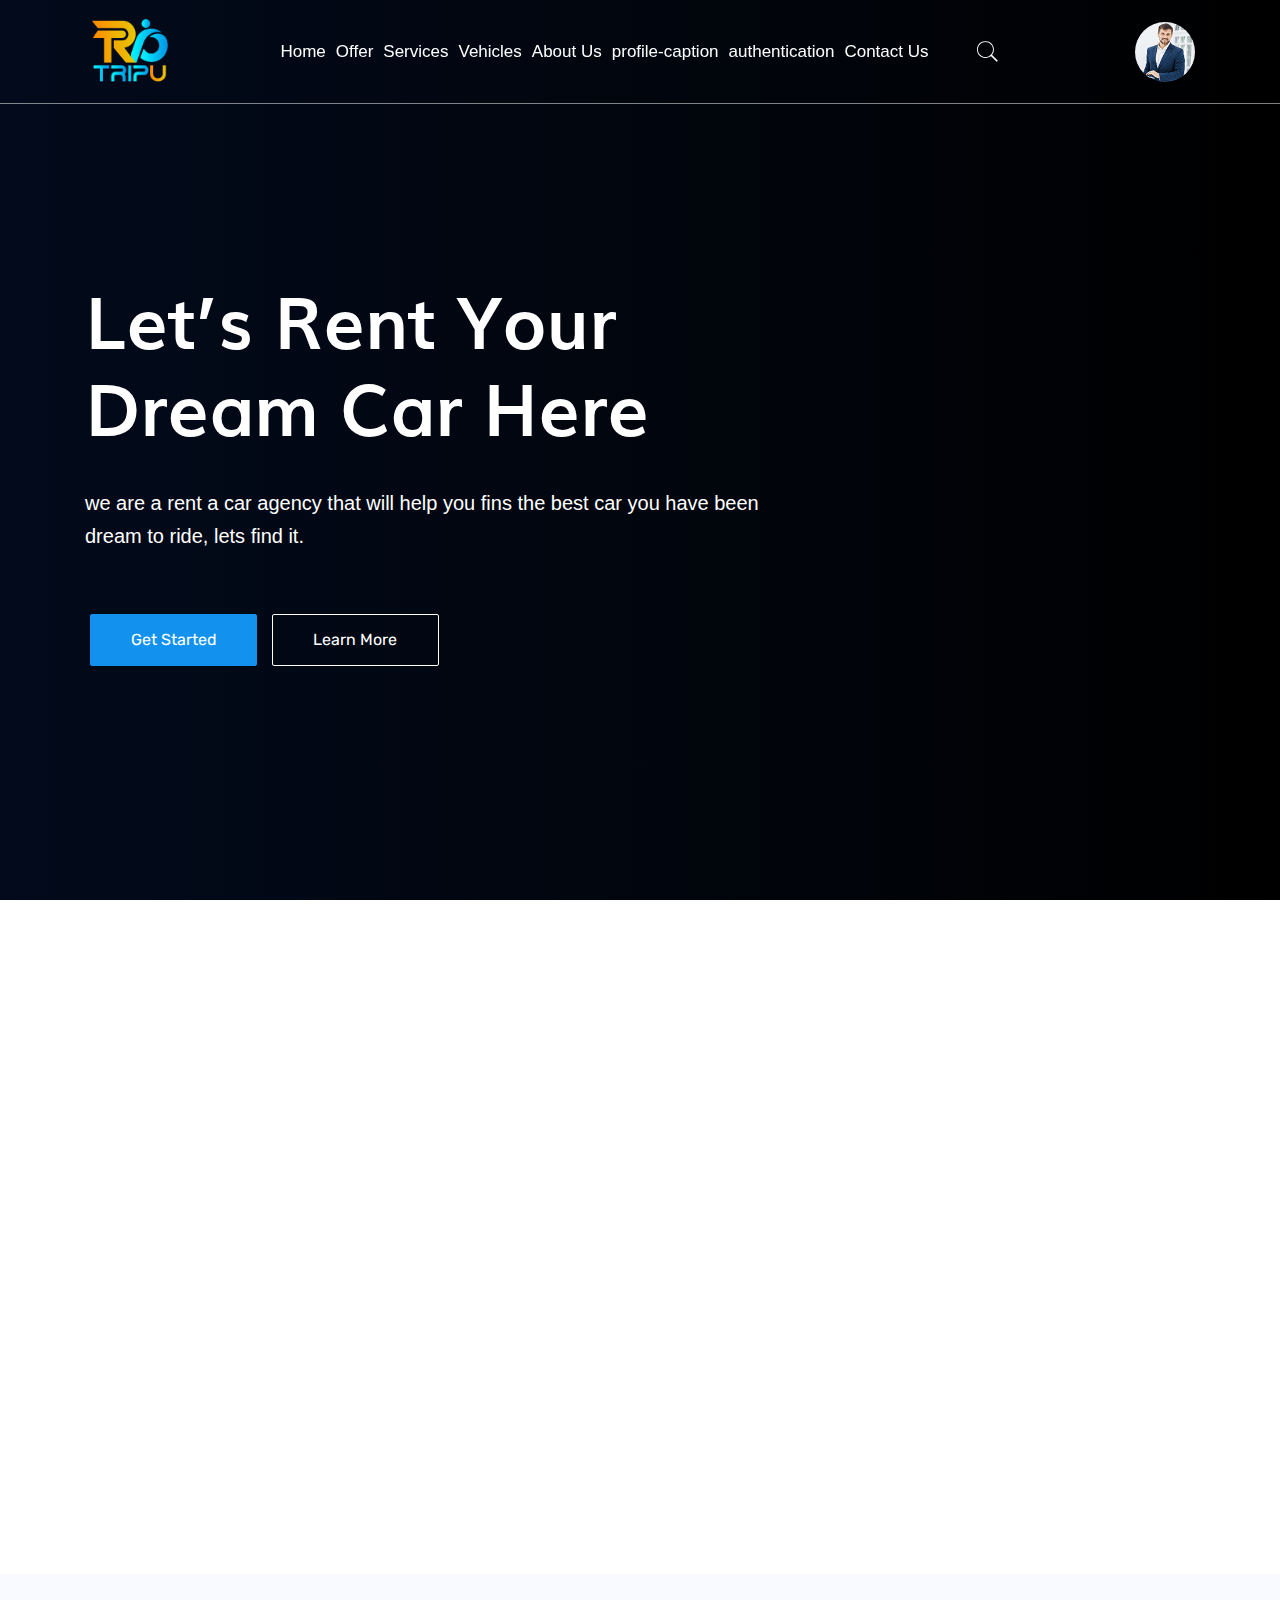
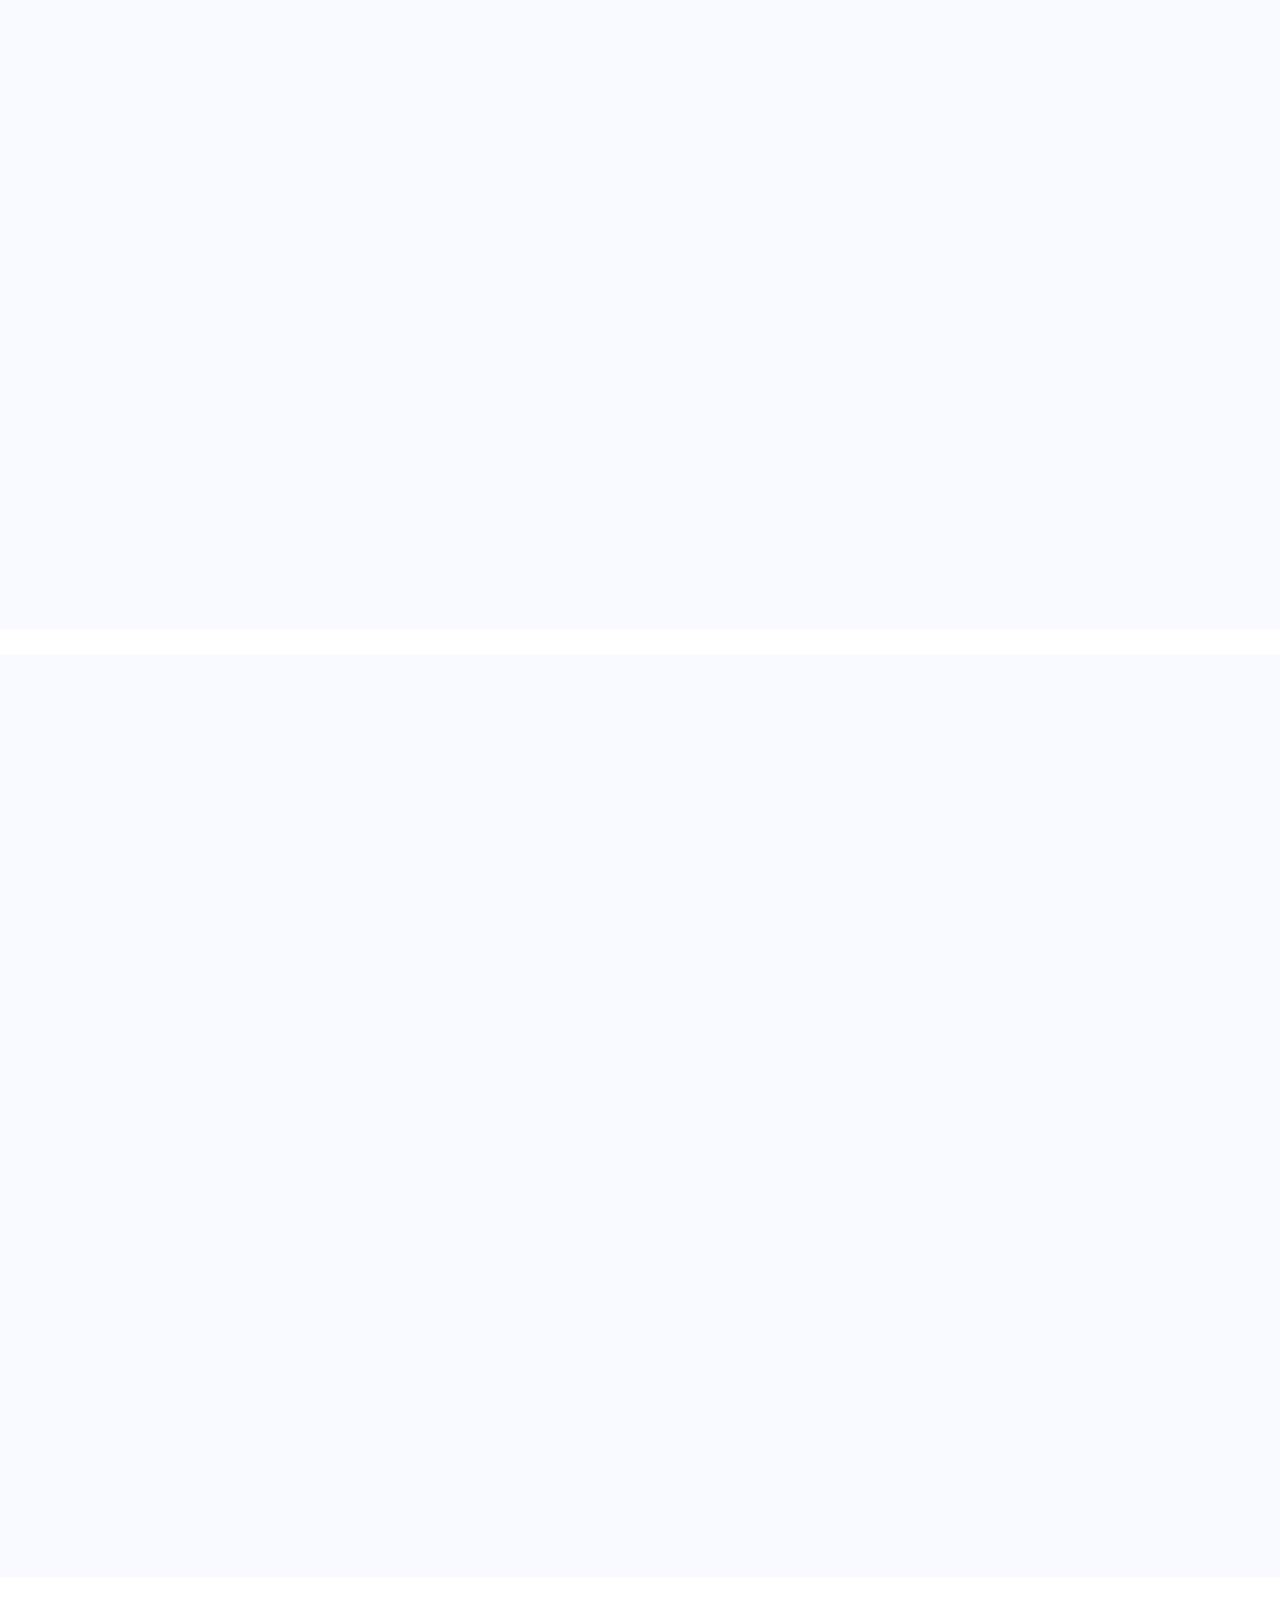
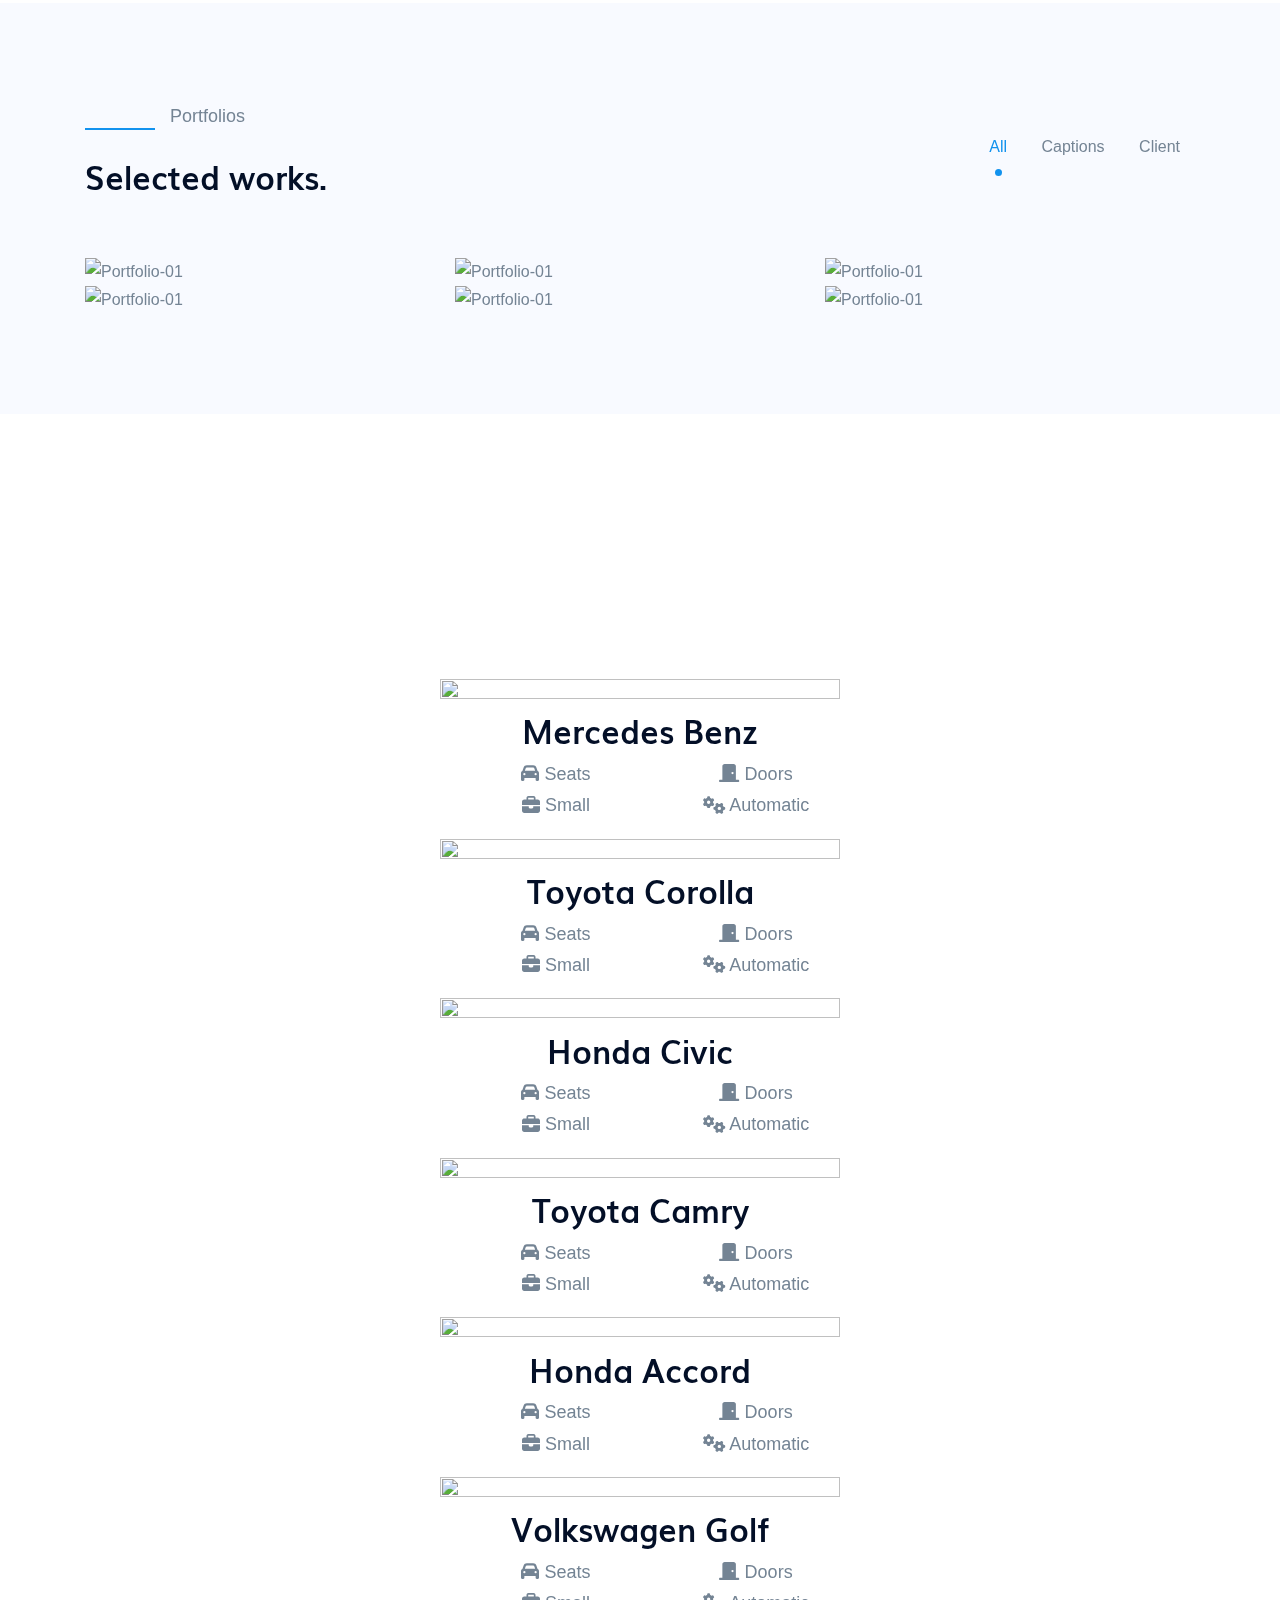
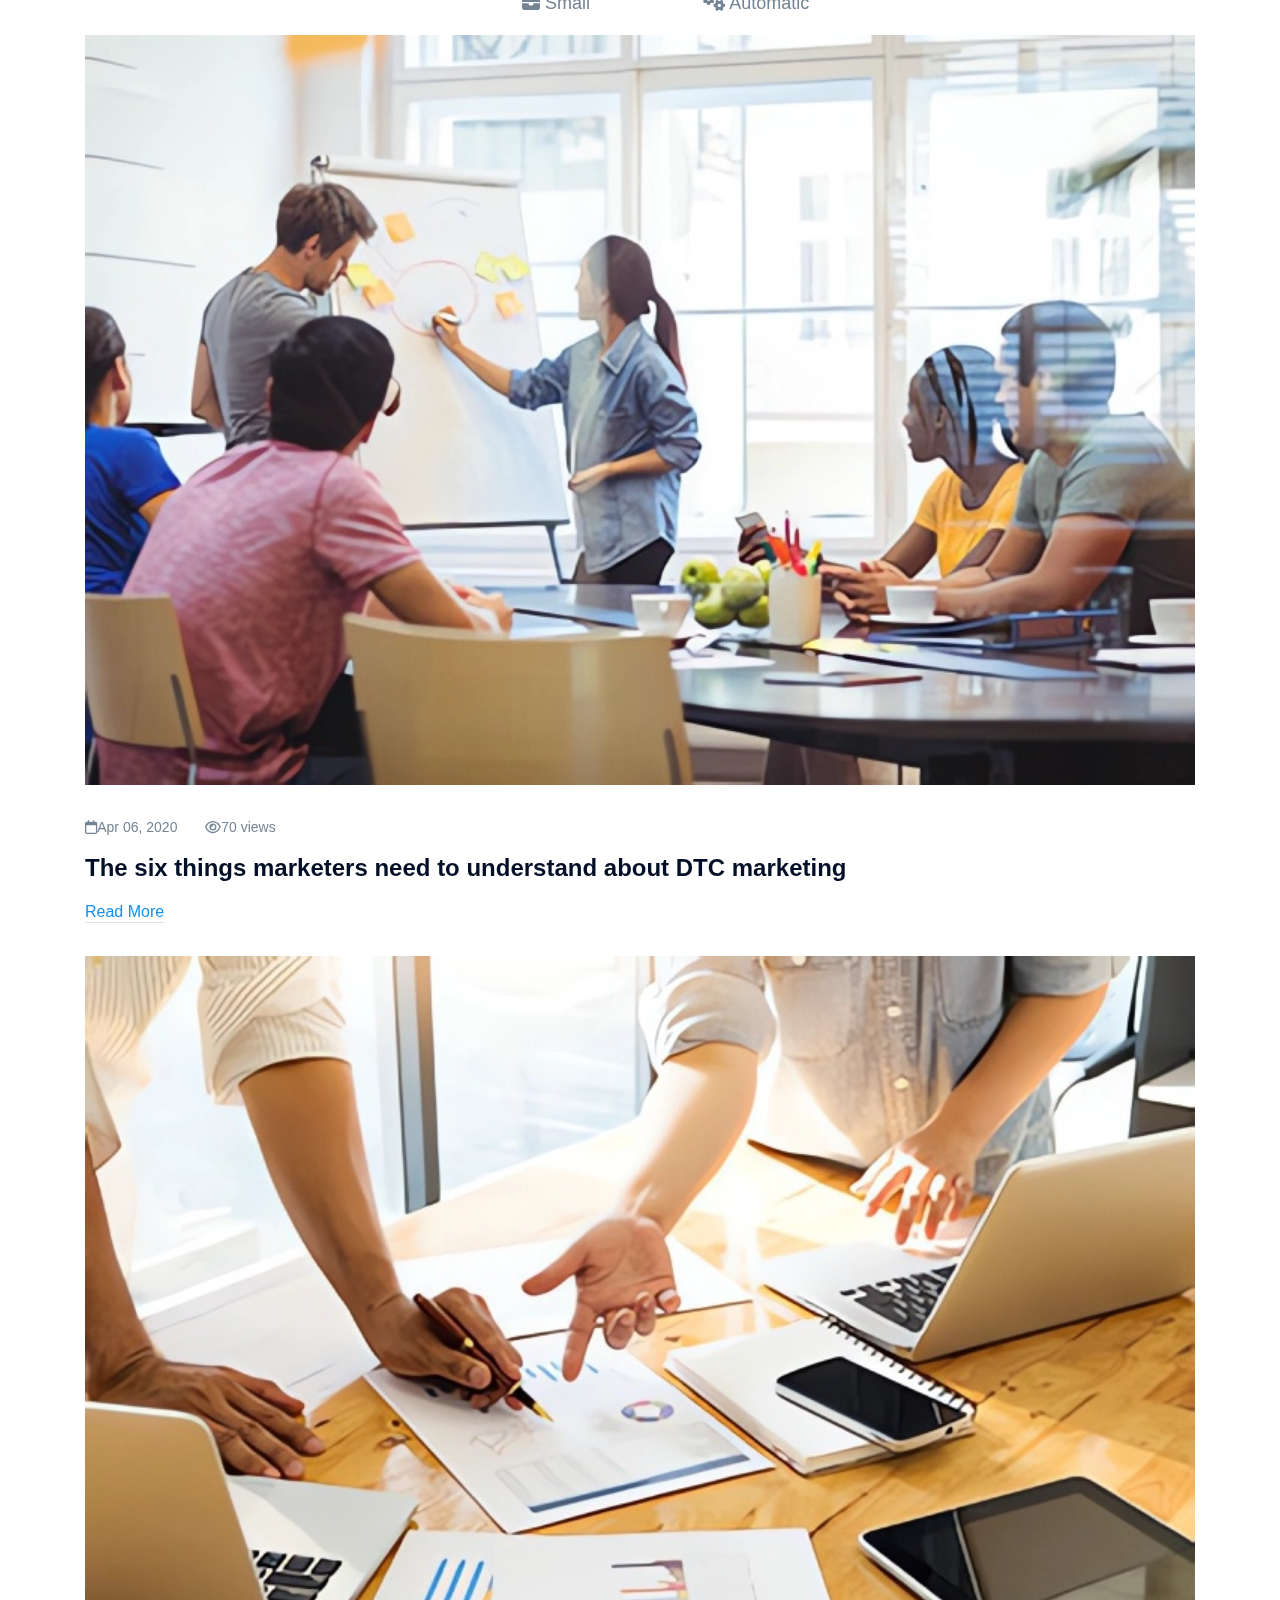
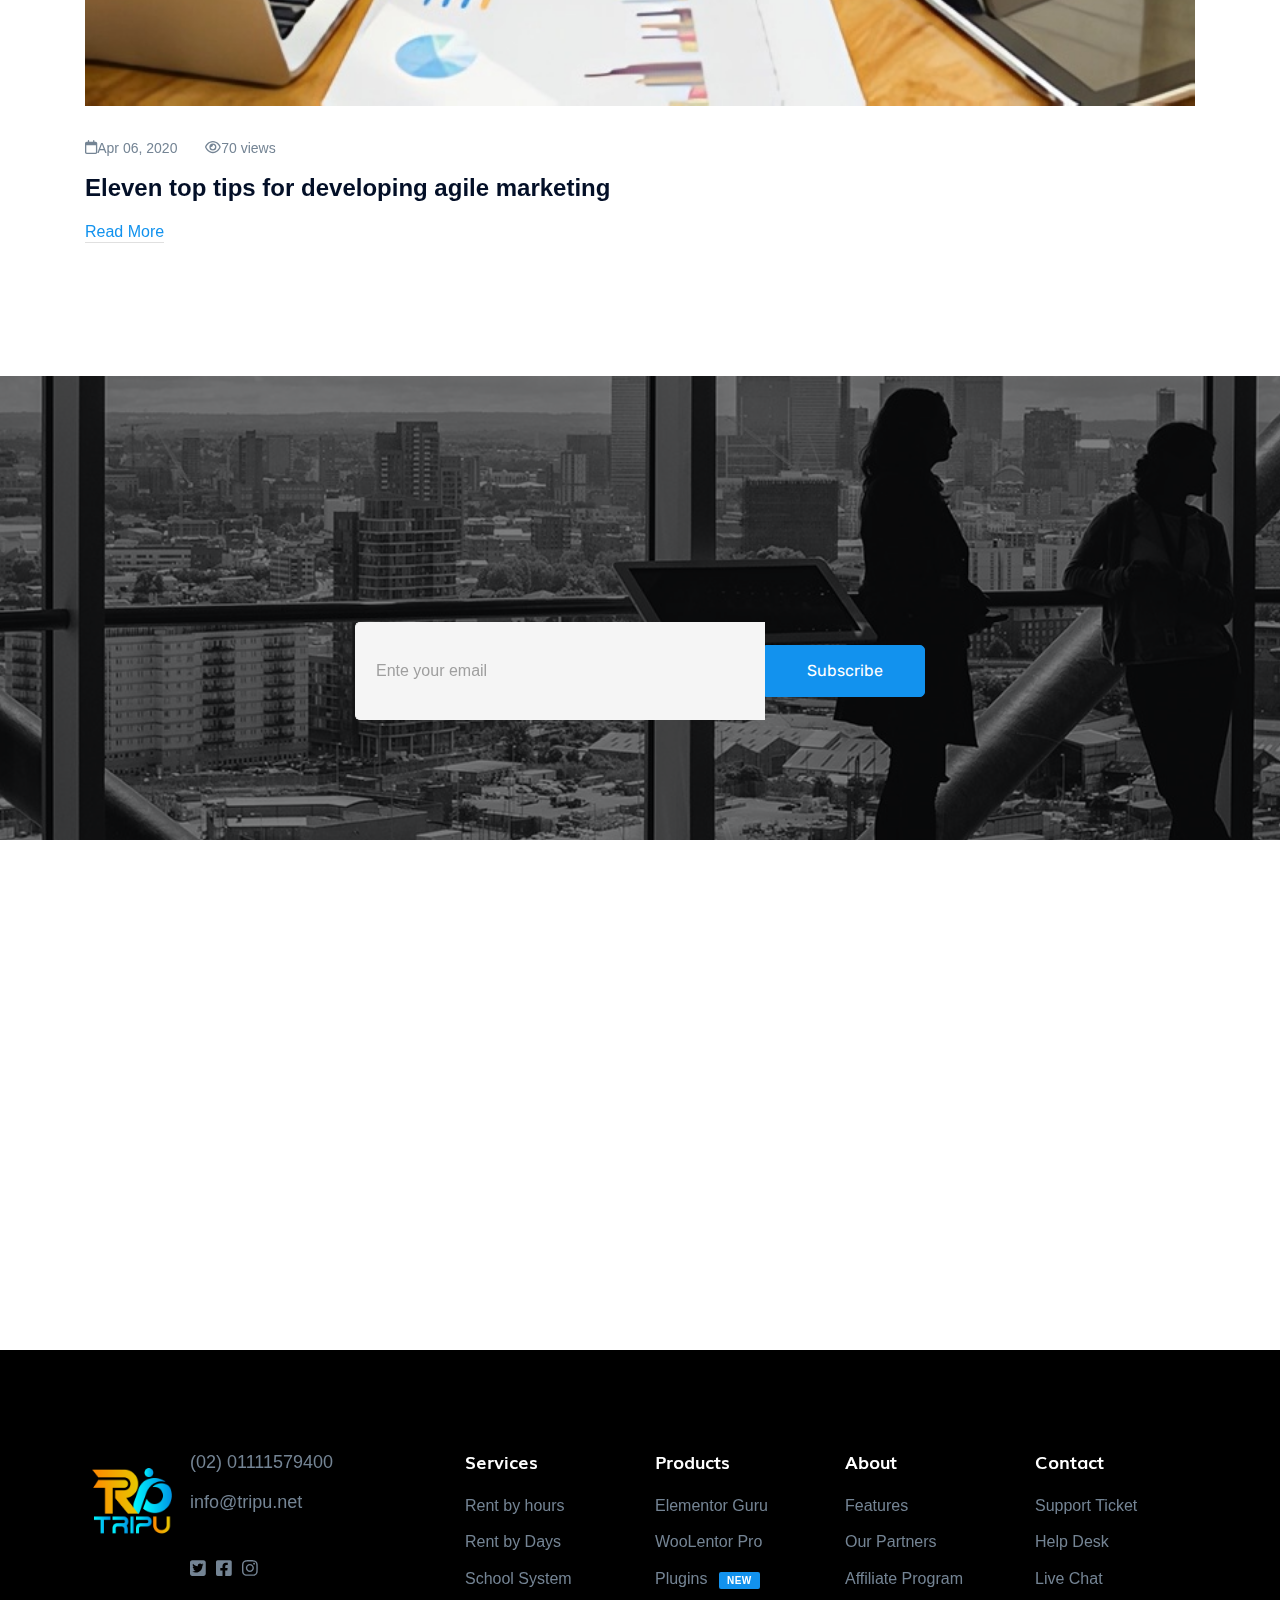
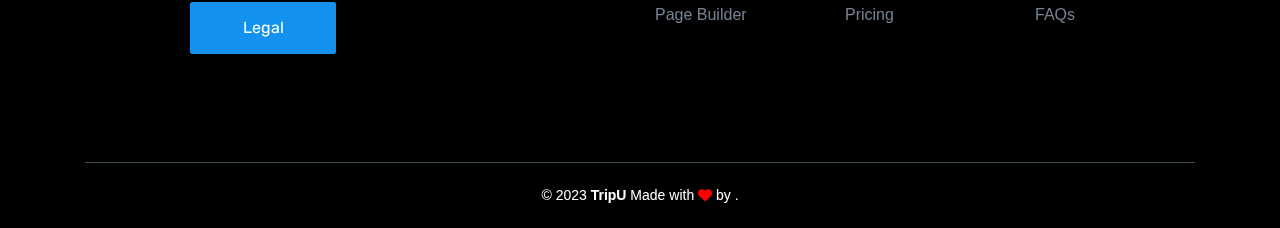
==== index.html @ 721d8dcb "first commit" ====
<!DOCTYPE html>
<html class="no-js" lang="en">
  <head>
    <meta charset="utf-8" />
    <meta http-equiv="x-ua-compatible" content="ie=edge" />
    <title>Trip || home</title>
    <meta name="robots" content="noindex, follow" />
    <meta name="description" content="" />
    <meta
      name="viewport"
      content="width=device-width, initial-scale=1, shrink-to-fit=no"
    />
    <!-- Favicon -->
    <link rel="shortcut icon" type="image/x-icon" href="assets/images/logo/gogleplay.png" />
    <link rel="stylesheet" href="assets/css/plugins/swiper.min.css">
    <link rel="stylesheet" href="assets/css/plugins/animate.css">
    <link rel="stylesheet" href="assets/css/plugins/aos.min.css">
    <link rel="stylesheet" href="assets/css/plugins/magnific-popup.css">
    <link rel="stylesheet" href="assets/css/plugins/jquery.animatedheadline.css">
    <link rel="stylesheet" href="assets/css/all.min.css" />
    <link rel="stylesheet" href="assets/css/my_style.css" />
    <link
      rel="stylesheet"
      href="https://cdn.jsdelivr.net/npm/swiper@10/swiper-bundle.min.css"
    />
    <!-- CSS============================================ -->
    <!-- Use the minified version files listed below for better performance and remove the files listed above -->
    <link rel="stylesheet" href="assets/css/vendor/vendor.min.css" />
    <link rel="stylesheet" href="assets/css/plugins/plugins.min.css" />
    <link rel="stylesheet" href="assets/css/style.min.css" />
  </head>

  <body>
    <div id="page" class="section">
      <!-- Header Section Start -->
      <div class="header-section header-transparent sticky-header section">
        <div class="header-inner">
          <div class="container position-relative">
            <div class="row justify-content-between align-items-center">
              <!-- Header Logo Start -->
              <div class="col-xl-2 col-auto order-0">
                <div class="header-logo">
                  <img src="assets/images/logo/gogleplay.png" alt="">

                </div>
              </div>
              <!-- Header Logo End -->

              <!-- Header Main Menu Start -->
              <div class="col-auto col-xl d-flex align-items-center justify-content-xl-center justify-content-end order-2 order-xl-1">
                <div class="menu-column-area d-none d-xl-block position-static">
                  <nav class="site-main-menu">
                    <ul>
                      <li>
                        <a href="index.html"><span class="menu-text">Home</span></a>
                      </li>
                      <li>
                        <a href="Offer.html"><span class="menu-text">Offer</span></a>
                      </li>
                      <li>
                        <a href="service.html"
                          ><span class="menu-text">Services</span></a
                        >
                      </li>
                      <li>
                        <a href="Vehicles.html"><span class="menu-text">Vehicles</span></a>
                      </li>
                      <li>
                        <a href="aboutUs_en.html"
                          ><span class="menu-text">About Us</span></a
                        >
                      </li>
                      <li>
                        <a href="profile_caption_en.html"
                          ><span class="menu-text">profile-caption</span></a
                        >
                      </li>
                      <li>
                        <a href="authentication_en.html"
                          ><span class="menu-text">authentication</span></a
                        >
                      </li>
                      <li>
                        <a href="contact-us.html"
                          ><span class="menu-text">Contact Us</span></a
                        >
                      </li>
                    </ul>
                  </nav>
                </div>
                <!-- Header Search Start -->
                <div class="header-search-area ml-xl-7 ml-0">
                  <!-- Header Login Start -->
                  <div class="header-search">
                    <a href="javascript:void(0)" class="header-search-toggle"
                      ><i class="pe-7s-search pe-2x pe-va"></i
                    ></a>
                  </div>
                  <!-- Header Login End -->
                </div>
                <!-- Header Search End -->

                <!-- Header Mobile Menu Toggle Start -->
                <div class="header-mobile-menu-toggle d-xl-none ml-sm-2">
                  <button class="toggle">
                    <i class="icon-top"></i>
                    <i class="icon-middle"></i>
                    <i class="icon-bottom"></i>
                  </button>
                </div>
                <!-- Header Mobile Menu Toggle End -->
              </div>
              <!-- Header Main Menu End -->

              <!-- Header Right Start -->
              <div
                class="col-xl-2 col d-none d-sm-flex justify-content-end order-1 order-xl-2"
              >
                <!-- <a href="#" class="btn btn-light btn-hover-primary"
                  >Login
                  <i class="fa-regular fa-user"></i>
                </a> -->
                <div class="user_image has-children" onclick="menuToggle();">
                  <img src="assets/images/author/blog-author.png" alt="">
                  <span class="menu-toggle"><i class="far fa-angle-down"></i></span>
                </div>
              </div>
                 <!-- profile_menu -->
                       <div class="profile_menu">                                             
                            <ul class="sub-menu">
                              <li><a href="#"><span class="menu-text">Edit Profile</span></a></li>
                              <li><a href="#"><span class="menu-text">Setting</span></a></li>
                              <li><a href="#"><span class="menu-text">Forget Password</span></a></li>
                              <li><a href="#"><span class="menu-text">Help</span></a></li>
                              <li><a href="#"><span class="menu-text">Logout</span></a></li>
                              
                            </ul>              
                      </div>
                <!-- profile_menu -->
              <!-- Header Right End -->
            </div>
          </div>
        </div>
      </div>
      <!-- Header Section End -->

      <!-- Main Search Start -->
      <div class="main-search-active">
        <div class="sidebar-search-icon">
          <button class="search-close"><i class="pe-7s-close"></i></button>
        </div>
        <div class="sidebar-search-input">
          <form action="#">
            <div class="form-search">
              <input
                id="search"
                class="input-text"
                value=""
                placeholder=""
                type="search"
              />
              <button>
                <i class="fa fa-search"></i>
              </button>
            </div>
          </form>
          <p class="form-description">Hit enter to search or ESC to close</p>
        </div>
      </div>
      <!-- Main Search End -->

      <!-- Slider/Intro Section Start -->
      <div class="intro-slider-wrap section">
        <div class="intro-slider swiper-container">
          <div class="swiper-wrapper">
            <div class="swiper-slide">
              <div
                class="intro-section section overlay"
                data-bg-color="#000"
                data-bg-image="../images/cars/trip1.jpg">
                <div class="container">
                  <div class="row row-cols-lg-1 row-cols-1">
                    <div class="col align-self-center">
                      <div
                        class="intro-content mt-xl-8 mt-lg-8 mt-md-8 mt-sm-8 mt-xs-8"
                      >
                        <h2 class="title">Let’s Rent Your Dream Car Here</h2>
                        <div class="desc">
                          <p>
                            we are a rent a car agency that will help you fins
                            the best car you have been dream to ride, lets find
                            it.
                          </p>
                        </div>
                        <a href="#" class="btn btn-primary btn-hover-secondary"
                          >Get Started</a
                        >
                        <a
                          href="#"
                          class="btn btn-outline-white btn-hover-primary"
                        >
                          Learn More
                        </a>
                      </div>
                    </div>
                  </div>
                </div>
              </div>
            </div>
            <div class="swiper-slide">
              <div
                class="intro-section section overlay"
                data-bg-color="#000"
                data-bg-image="../images/cars/trip2.jpg"
              >
                <div class="container">
                  <div class="row row-cols-lg-1 row-cols-1">
                    <!-- Intro One Content Start -->
                    <div class="col align-self-center">
                      <div class="intro-content mt-8">
                        <h2 class="title">
                          Designing awesome brands & experiences
                        </h2>
                        <div class="desc">
                          <p>
                            We are an agency located in New York. We think
                            strategy, craft design, develop digital and create
                            motion. To forward your brand and business.
                          </p>
                        </div>
                        <a
                          href="course-details-free.html"
                          class="btn btn-primary btn-hover-secondary"
                          >Get Started</a
                        >
                        <a
                          href="#"
                          class="btn btn-outline-white btn-hover-primary"
                        >
                          Learn More
                        </a>
                      </div>
                    </div>
                    <!-- Intro One Content End -->
                  </div>
                </div>
              </div>
            </div>
            <div class="swiper-slide">
              <div
                class="intro-section section overlay"
                data-bg-color="#000"
                data-bg-image="../images/cars/trip3.jpg"
              >
                <div class="container">
                  <div class="row row-cols-lg-1 row-cols-1">
                    <!-- Intro One Content Start -->
                    <div class="col align-self-center max-mb-30">
                      <div class="intro-content mt-8">
                        <h2 class="title">
                          Designing awesome brands & experiences
                        </h2>
                        <div class="desc">
                          <p>
                            We are an agency located in New York. We think
                            strategy, craft design, develop digital and create
                            motion. To forward your brand and business.
                          </p>
                        </div>
                        <a
                          href="course-details-free.html"
                          class="btn btn-primary btn-hover-secondary"
                          >Get Started</a
                        >
                        <a
                          href="#"
                          class="btn btn-outline-white btn-hover-primary"
                        >
                          Learn More
                        </a>
                      </div>
                    </div>
                    <!-- Intro One Content End -->
                  </div>
                </div>
              </div>
            </div>
          </div>
          <div class="home-slider-prev swiper-button-prev main-slider-nav">
            <i class="fal fa-angle-left"></i>
          </div>
          <div class="home-slider-next swiper-button-next main-slider-nav">
            <i class="fal fa-angle-right"></i>
          </div>
        </div>
      </div>
      <!-- Slider/Intro Section End -->

      <!-- About Section Start -->
      <div class="section section-padding">
        <div class="container">
          <!-- Section Title Start -->
          <div class="section-title text-center" data-aos="fade-up">
            <h2 class="title">We are a full-service creative agency</h2>
            <p class="sub-title">
              Our team of designers, developers and creatives are perfectionists
              who love what they do and love
            </p>
          </div>
          <!-- Section Title End -->

          <!-- About Wrapper Start -->
          <div class="row">
            <!-- About Image Area Start -->
            <div class="col-xl-7 col-lg-6 col-12" data-aos="fade-up">
              <div class="about-image-area">
                <div class="about-image img_stack js-tilt">
                  <img src="../images/cars/driver1.jpg" alt="" />
                </div>
                <!-- <div class="about-image img_stack_down js-tilt">
                  <img src="../images/cars/driver2.jpg" alt="" />
                </div> -->
                <!-- Animation Shape Start -->
                <!-- <div class="shape shape-1 scene">
                  <span data-depth="1"
                    ><img
                      src="exomac/assets/images/shape-animation/about-shape-1.png"
                      alt=""
                  /></span>
                </div> -->
                <!-- Animation Shape End -->
              </div>
            </div>
            <!-- About Image Area Start -->

            <!-- About Start -->
            <div class="col-xl-5 col-lg-6 col-12" data-aos="fade-up">
              <!-- About Content Area Start -->
              <div class="about-content-area">
                <!-- Section Title Two Start -->
                <div class="section-title-two">
                  <span class="sub-title">Every day brings new challenges</span>
                  <h3 class="title">
                    Creative agency focused on vision, product and people
                  </h3>
                </div>
                <!-- Section Title Two End -->

                <p>
                  We’re boldly individual, always original and refreshingly
                  easy-going. Our vision, passion and ideas are matched with
                  focus, expertise and flair.
                </p>

                <a
                  class="btn btn-primary btn-hover-secondary mt-xl-8 mt-lg-8 mt-md-6 mt-4"
                  href="aboutUs_en.html"
                  >About Us</a
                >
              </div>
              <!-- About Content Area Start -->
            </div>
            <!-- About Start -->
          </div>
          <!-- About Wrapper End -->
        </div>
      </div>
      <!-- About Section End -->

      <!-- Service Section Start -->
      <div id="services" class="section section-padding-t110-b120" data-bg-color="#f8faff">
        <div class="container">
          <!-- Section Title Start -->
          <div class="section-title text-center mb-12" data-aos="fade-up">
            <h2 class="title">All Services we will provide you</h2>
            <p class="sub-title">
              There are many variations of passages of Lorem ipsum available,but
              the majority have.
            </p>
          </div>
          <!-- Section Title End -->

          <div
            class="row row-cols-lg-3 row-cols-md-2 row-cols-sm-2 row-cols-1 mb-n6">
            <!-- Icon Box Start -->
            <div class="col mb-6" data-aos="fade-up">
              <div class="icon-box text-center" data-vivus-hover>
                <div class="icon">
                  <img class="svgInject" src="../images/time.svg" alt="" />
                </div>
                <div class="content-service">
                  <h3 class="title">Rent by hour</h3>
                  <div class="desc">
                    <p>
                      you can rent Dream car any time any where we have a good
                      Captions.
                    </p>
                  </div>
                  <!-- <a href="#" class="link">Learn More</a> -->
                </div>
              </div>
            </div>
            <!-- Icon Box End -->

            <!-- Icon Box Start -->
            <div class="col mb-6" data-aos="fade-up">
              <div class="icon-box text-center" data-vivus-hover>
                <div class="icon">
                  <img
                    class="svgInject"
                    src="../images/calendar-svgrepo-com.svg"
                    alt=""
                  />
                </div>
                <div class="content-service">
                  <h3 class="title">Rent by Days</h3>
                  <div class="desc">
                    <p>
                      you can rent Dream car any time any where we have a good
                      Captions.
                    </p>
                  </div>
                  <!-- <a href="#" class="link">Learn More</a> -->
                </div>
              </div>
            </div>
            <!-- Icon Box End -->

            <!-- Icon Box Start -->
            <div class="col mb-6" data-aos="fade-up">
              <div class="icon-box text-center" data-vivus-hover>
                <div class="icon">
                  <img
                    class="svgInject"
                    src="../images/school-flag-svgrepo-com.svg"
                    alt=""
                  />
                </div>
                <div class="content-service">
                  <h3 class="title">School System</h3>
                  <div class="desc">
                    <p>
                      you can rent Dream car any time any where we have a good
                      Captions.
                    </p>
                  </div>
                  <!-- <a href="#" class="link">Learn More</a> -->
                </div>
              </div>
            </div>
            <!-- Icon Box End -->
          </div>
        </div>
      </div>
      <!-- Service Section End -->

      <!-- Offer Section Start -->
      <div id="offer" class="section section-padding-t110-b120" style="background-color: rgb(248, 250, 255);">
        <div class="container shape-animate">
          <!-- Section Title Start -->
          <div
            class="section-title text-center mb-lg-12 mb-sm-8 mb-xs-8"
            data-aos="fade-up">
            <h2 class="title">Choose your monthly plan</h2>
            <p class="sub-title">
              Our team of designers, developers and creatives are perfectionists
              who love what they do and love where they work
            </p>
          </div>
          <!-- Section Title End -->

          <div class="row row-cols-lg-3 row-cols-md-2 row-cols-sm-2 row-cols-1 mb-n6">
            <div class="col mb-6" data-aos="fade-up">
              <!-- Contact Information Start -->
                <div class="table">
                  <h3 class="name">Silver</h3>
                  <div class="price_card">
                    1000L.E
                    <span class="monthly">monthly</span>
                  </div>
                  <ul class="content_card">
                    <li>One Selected template</li>
                    <li>Two Selected template</li>
                    <li>Three Selected template</li>
                    <li class="disable">Four Selected template</li>
                  </ul>
                  <a class="buy_now" href="#">Buy Now</a>
                </div>
              <!-- Contact Information End -->
            </div>
            <div class="col mb-6" data-aos="fade-up">
              <!-- Contact Information Start -->
              <div class="table table2">
                <h3 class="name">Gold</h3>
                <div class="price_card">
                  1800L.E
                  <span class="monthly">monthly</span>
                </div>
                <ul class="content_card">
                  <li>One Selected template</li>
                  <li>Two Selected template</li>
                  <li>Three Selected template</li>
                  <li class="disable">Four Selected template</li>
                </ul>
                <a class="buy_now" href="#">Buy Now</a>
              </div>
              <!-- Contact Information End -->
            </div>
            <div class="col mb-6" data-aos="fade-up">
              <!-- Contact Information Start -->
              <div class="table table3">
                <h3 class="name">Platinum</h3>
                <div class="price_card">
                  2500L.E
                  <span class="monthly">monthly</span>
                </div>
                <ul class="content_card">
                  <li>One Selected template</li>
                  <li>Two Selected template</li>
                  <li>Three Selected template</li>
                  <li class="disable">Four Selected template</li>
                </ul>
                <a class="buy_now" href="#">Buy Now</a>
              </div>
              <!-- Contact Information End -->
            </div>
          </div>

          <!-- Animation Shape Start -->
          <div class="shape shape-1 scene">
            <span data-depth="4"
              ><img
                src="assets/images/shape-animation/video-shape-1.png"
                alt="shape"
            /></span>
          </div>
          <!-- Animation Shape End -->
        </div>
      </div>
      <!-- Offer Section End -->

      <!-- Portfolio Section Start -->
      <div class="section section-padding ag-masonary-wrapper"
        data-bg-color="#f8faff">
        <div class="container">
          <div class="row align-items-center">
            <div class="col-lg-5">
              <!-- Section Title Two Start -->
              <div class="section-title-two mb-lg-12 mb-md-6">
                <span class="sub-title">Portfolios</span>
                <h3 class="title">Selected works.</h3>
              </div>
              <!-- Section Title Two End -->
            </div>
            <div class="col-lg-7">
              <!-- Portfolio Menu Start -->
              <div
                class="messonry-button text-lg-right text-left mb-lg-13 mb-md-13 mb-6">
                <button data-filter="*" class="is-checked">
                  <span class="filter-text">All</span>
                </button>
                <button data-filter=".cat-2">
                  <span class="filter-text">Captions</span>
                </button>
                <button data-filter=".cat-3">
                  <span class="filter-text">Client</span>
                </button>

              </div>
              <!-- Portfolio Menu End -->
            </div>
          </div>

          <div
            class="row row-cols-lg-3 row-cols-md-2 row-cols-sm-2 row-cols-1 g-0 mesonry-list">
            <div class="resizer col"></div>
            <!-- Single Portfolio Start -->
            <div class="col cat-1 cat-3">
              <div class="single-portfolio">
                <div class="thumbnail">
                  <img
                    class="img-fluid"
                    src="../images/cars/client/client1.jpg"
                    alt="Portfolio-01"
                  />
                </div>
                <div class="content">
                  <h5 class="title">
                    <a href="#"
                      >Project Name #1
                      <img src="assets/images/icons/arrow-up-right.svg" alt=""
                    />
                  </a>
                  </h5>
                </div>
              </div>
            </div>
            <!-- Single Portfolio End -->
            <!-- Single Portfolio Start -->
            <div class="col cat-2 cat-5">
              <div class="single-portfolio">
                <div class="thumbnail">
                  <img
                    class="img-fluid"
                    src="../images/cars/driver/driver1.jpg"
                    alt="Portfolio-01"
                  />
                </div>
                <div class="content">
                  <h5 class="title">
                    <a href="#"
                      >Project Name #1
                      <img src="assets/images/icons/arrow-up-right.svg" alt=""
                    /></a>
                  </h5>
                </div>
              </div>
            </div>
            <!-- Single Portfolio End -->
            <!-- Single Portfolio Start -->
            <div class="col cat-3 cat-2">
              <div class="single-portfolio">
                <div class="thumbnail">
                  <img
                    class="img-fluid"
                    src="../images/cars/client/client2.jpg"
                    alt="Portfolio-01"
                  />
                </div>
                <div class="content">
                  <h5 class="title">
                    <a href="#"
                      >Project Name #1
                      <img src="assets/images/icons/arrow-up-right.svg" alt=""
                    /></a>
                  </h5>
                </div>
              </div>
            </div>
            <!-- Single Portfolio End -->
            <!-- Single Portfolio Start -->
            <div class="col cat-4 cat-3">
              <div class="single-portfolio">
                <div class="thumbnail">
                  <img
                    class="img-fluid"
                    src="../images/cars/client/client3.jpg"
                    alt="Portfolio-01"
                  />
                </div>
                <div class="content">
                  <h5 class="title">
                    <a href="#"
                      >Project Name #1
                      <img src="assets/images/icons/arrow-up-right.svg" alt=""
                    /></a>
                  </h5>
                </div>
              </div>
            </div>
            <!-- Single Portfolio End -->
            <!-- Single Portfolio Start -->
            <div class="col cat-5">
              <div class="single-portfolio">
                <div class="thumbnail">
                  <img
                    class="img-fluid"
                    src="../images/cars/driver/driver3.jpg"
                    alt="Portfolio-01"
                  />
                </div>
                <div class="content">
                  <h5 class="title">
                    <a href="#"
                      >Project Name #1
                      <img src="assets/images/icons/arrow-up-right.svg" alt=""
                    /></a>
                  </h5>
                </div>
              </div>
            </div>
            <!-- Single Portfolio End -->
            <!-- Single Portfolio Start -->
            <div class="col cat-2">
              <div class="single-portfolio">
                <div class="thumbnail">
                  <img
                    class="img-fluid"
                    src="../images/cars/driver/driver2.jpg"
                    alt="Portfolio-01"
                  />
                </div>
                <div class="content">
                  <h5 class="title">
                    <a href="#"
                      >Project Name #1
                      <img src="assets/images/icons/arrow-up-right.svg" alt=""
                    /></a>
                  </h5>
                </div>
              </div>
            </div>
            <!-- Single Portfolio End -->
          </div>
        </div>
      </div>
      <!-- Portfolio Section End -->

      <!-- Blog Section Start -->
      <div id="Vehicles" class="section section-padding-t90-b100">
        <div class="container">
          <!-- Section Title Start -->
          <div class="section-title text-center" data-aos="fade-up">
            <h2 class="title">choose your Vehicles</h2>
            <p class="sub-title">
              We have the ability to transform the passenger experience into a
              distinctive and comfortable one by paying attention to small
              details such as the cleanliness of the car, friendly dealing with
              passengers, listening to their needs, and trying to meet their
              requests in the best possible way.
            </p>
          </div>
          <!-- Section Title End -->

          <swiper-container class="mySwiper" scrollbar-hide="true">
            <swiper-slide>
              <div class="item">
                <img src="../images/cars/vehicle_1.jpg" alt="" />
                <h2>Mercedes Benz</h2>
                <div class="car_info">
                  <ul class="float_left">
                    <li>
                      <i class="fa-solid fa-car"></i>
                      Seats
                    </li>
                    <li>
                      <i class="fa-solid fa-briefcase"></i>
                      Small
                    </li>
                  </ul>
                  <ul class="float_left">
                    <li>
                      <i class="fa-solid fa-door-closed"></i>
                      Doors
                    </li>
                    <li>
                      <i class="fa-solid fa-gears"></i>
                      Automatic
                    </li>
                  </ul>
                </div>
              </div>
            </swiper-slide>

            <swiper-slide>
              <div class="item">
                <img src="../images/cars/vehicle_2.jpg" alt="" />
                <h2>Toyota Corolla</h2>
                <div class="car_info">
                  <ul class="float_left">
                    <li>
                      <i class="fa-solid fa-car"></i>
                      Seats
                    </li>
                    <li>
                      <i class="fa-solid fa-briefcase"></i>
                      Small
                    </li>
                  </ul>
                  <ul class="float_left">
                    <li>
                      <i class="fa-solid fa-door-closed"></i>
                      Doors
                    </li>
                    <li>
                      <i class="fa-solid fa-gears"></i>
                      Automatic
                    </li>
                  </ul>
                </div>
              </div>
            </swiper-slide>

            <swiper-slide>
              <div class="item">
                <img src="../images/cars/vehicle_3.jpg" alt="" />
                <h2>Honda Civic</h2> 
                <div class="car_info">
                  <ul class="float_left">
                    <li>
                      <i class="fa-solid fa-car"></i>
                      Seats
                    </li>
                    <li>
                      <i class="fa-solid fa-briefcase"></i>
                      Small
                    </li>
                  </ul>
                  <ul class="float_left">
                    <li>
                      <i class="fa-solid fa-door-closed"></i>
                      Doors
                    </li>
                    <li>
                      <i class="fa-solid fa-gears"></i>
                      Automatic
                    </li>
                  </ul>
                </div>
              </div>
            </swiper-slide>

            <swiper-slide>
              <div class="item">
                <img src="../images/cars/vehicle_4.jpg" alt="" />
                <h2>Toyota Camry</h2>
                <div class="car_info">
                  <ul class="float_left">
                    <li>
                      <i class="fa-solid fa-car"></i>
                      Seats
                    </li>
                    <li>
                      <i class="fa-solid fa-briefcase"></i>
                      Small
                    </li>
                  </ul>
                  <ul class="float_left">
                    <li>
                      <i class="fa-solid fa-door-closed"></i>
                      Doors
                    </li>
                    <li>
                      <i class="fa-solid fa-gears"></i>
                      Automatic
                    </li>
                  </ul>
                </div>
              </div>
            </swiper-slide>

            <swiper-slide>
              <div class="item">
                <img src="../images/cars/vehicle_5.jpg" alt="" />
                <h2>Honda Accord</h2>
                <div class="car_info">
                  <ul class="float_left">
                    <li>
                      <i class="fa-solid fa-car"></i>
                      Seats
                    </li>
                    <li>
                      <i class="fa-solid fa-briefcase"></i>
                      Small
                    </li>
                  </ul>
                  <ul class="float_left">
                    <li>
                      <i class="fa-solid fa-door-closed"></i>
                      Doors
                    </li>
                    <li>
                      <i class="fa-solid fa-gears"></i>
                      Automatic
                    </li>
                  </ul>
                </div>
              </div>
            </swiper-slide>

            <swiper-slide>
              <div class="item">
                <img src="../images/cars/vehicle_6.jpg" alt="" />
                <h2>Volkswagen Golf</h2>
                <div class="car_info">
                  <ul class="float_left">
                    <li>
                      <i class="fa-solid fa-car"></i>
                      Seats
                    </li>
                    <li>
                      <i class="fa-solid fa-briefcase"></i>
                      Small
                    </li>
                  </ul>
                  <ul class="float_left">
                    <li>
                      <i class="fa-solid fa-door-closed"></i>
                      Doors
                    </li>
                    <li>
                      <i class="fa-solid fa-gears"></i>
                      Automatic
                    </li>
                  </ul>
                </div>
              </div>
            </swiper-slide>

          </swiper-container>

          <div class="col">
             
              <div class="blog">
                <div class="thumbnail">
                  <a href="blog-details.html" class="image"
                    ><img
                      src="assets/images/blog/370/blog-2.jpg"
                      alt="Blog Image"
                  /></a>
                </div>
                <div class="info">
                  <ul class="meta">
                    <li><i class="far fa-calendar"></i>Apr 06, 2020</li>
                    <li><i class="far fa-eye"></i>70 views</li>
                  </ul>
                  <h3 class="title">
                    <a href="blog-details.html"
                      >The six things marketers need to understand about DTC
                      marketing</a
                    >
                  </h3>
                  <a href="blog-details.html" class="link">
                    <mark>Read More</mark>
                  </a>
                </div>
              </div>
              
            </div>
            <div class="col">
             
              <div class="blog">
                <div class="thumbnail">
                  <a href="blog-details.html" class="image"
                    ><img
                      src="assets/images/blog/370/blog-3.jpg"
                      alt="Blog Image"
                  /></a>
                </div>
                <div class="info">
                  <ul class="meta">
                    <li><i class="far fa-calendar"></i>Apr 06, 2020</li>
                    <li><i class="far fa-eye"></i>70 views</li>
                  </ul>
                  <h3 class="title">
                    <a href="blog-details.html"
                      >Eleven top tips for developing agile marketing</a
                    >
                  </h3>
                  <a href="blog-details.html" class="link">
                    <mark>Read More</mark>
                  </a>
                </div>
              </div>
            </div>
        </div>
      </div>
      <!-- Blog Section End -->

      <!-- Newsletter Section Start -->
      <div class="section section-padding-t110-b120 newsletter-section"
        data-bg-color="#000"
        data-overlay="0.7"
        data-bg-image="assets/images/bg/newsletter.jpg">
        <div class="container">
          <div class="row align-items-center">
            <div class="col-lg-12">
              <!-- Newsletter Content Start -->
              <div class="newsletter-content">
                <!-- Section Title Start -->
                <div
                  class="section-title color-light text-center"
                  data-aos="fade-up">
                  <h2 class="title">Let’s find out how to work together</h2>
                  <p class="sub-title fz-18">
                    Ready to start your project? The contact information
                    collected through this form will only be used to send a
                    response to your inquiry.
                  </p>
                </div>
                <!-- Section Title End -->
                <!-- Newsletter Form Start -->
                <div class="newsletter-form">
                  <form action="#">
                    <input
                      type="email"
                      placeholder="Ente your email"
                      name="mail"/>
                    <button class="btn btn-primary btn-hover-secondary">
                      Subscribe
                    </button>
                  </form>
                </div>
                <!-- Newsletter Form End -->
              </div>
              <!-- Newsletter Content End -->
            </div>
          </div>
        </div>

        <!-- Animation Shape Start -->
        <!-- <div class="shape shape-1 scene">
          <span data-depth="1">
            <img
              src="exomac/assets/images/shape-animation/newsletter-shape.png"
              alt=""
            />
          </span>
        </div> -->
        <!-- Animation Shape End -->
      </div>
      <!-- Newsletter Section End -->

      <!-- Contact Information Section Start -->
      <div id="contact"
       class="section section-padding-t90-b100">
        <div class="container shape-animate">
          <!-- Section Title Start -->
          <div
            class="section-title text-center mb-lg-12 mb-sm-8 mb-xs-8"
            data-aos="fade-up"
          >
            <h2 class="title">We are a full-service creative agency</h2>
            <p class="sub-title">
              Our team of designers, developers and creatives are perfectionists
              who love what they do and love where they work
            </p>
          </div>
          <!-- Section Title End -->

          <div
            class="row row-cols-lg-3 row-cols-md-2 row-cols-sm-2 row-cols-1 mb-n6"
          >
            <div class="col mb-6" data-aos="fade-up">
              <div class="contact-info" data-vivus-hover>
                <div class="icon">
                  <img
                    class="svgInject"
                    src="exomac/assets/images/svg/linea/linea-basic-map.svg"
                    alt=""
                  />
                </div>
                <div class="info">
                  <h4 class="title">Our Locations</h4>
                  <span class="info-text">
                    Mohamed Hassan Street / Mariouteya / Al Haram
                    <br />
                    <br />
                    </span
                  >
                </div>
              </div>
            </div>
            <div class="col mb-6" data-aos="fade-up">
              <div class="contact-info" data-vivus-hover>
                <div class="icon">
                  <img
                    class="svgInject"
                    src="exomac/assets/images/svg/linea/linea-basic-message-txt.svg"
                    alt=""
                  />
                </div>
                <div class="info">
                  <h4 class="title">Call Us</h4>
                  <span class="info-text">
                    (02) 01111579400 <br />
                    (02) 01100867444</span
                  >
                </div>
              </div>
            </div>
            <div class="col mb-6" data-aos="fade-up">
              <div class="contact-info" data-vivus-hover>
                <div class="icon">
                  <img
                    class="svgInject"
                    src="exomac/assets/images/svg/linea/linea-basic-mail-open-text.svg"
                    alt=""
                  />
                </div>
                <div class="info">
                  <h4 class="title">Help Desk</h4>
                  <span class="info-text">
                    <a href="https://info@tripu.net">info@tripu.net</a>
                    <br />
                    <a href="#">sales@hasthemes.com</a>
                  </span>
                </div>
              </div>
            </div>
          </div>

          <!-- Animation Shape Start -->
          <!-- <div class="shape shape-1 scene">
            <span data-depth="4"
              ><img
                src="exomac/assets/images/shape-animation/video-shape-1.png"
                alt="shape"
            /></span>
          </div> -->
          <!-- Animation Shape End -->
        </div>
      </div>
      <!-- Contact Information Section End -->

      <div class="footer-section section"
        data-bg-color="#000"
        data-bg-color="#030e22">
        <div class="container">
          <!-- Footer Top Widgets Start -->
          <div class="row mb-lg-14 mb-md-10 mb-6">
            <!-- Footer Widget Start -->
            <div class="col-xl-4 col-lg-4 col-md-4 col-sm-6 col-12 col-12 mb-6">
              <div class="footer-widget logoflex">
                <div class="footer-logo">
                  <img src="assets/images/logo/gogleplay.png"  alt="">
                </div>
                <div class="footer-widget-content-one">
                  <div>
                    <p><a href="#">(02) 01111579400</a></p>
                    <p><a href="https://info@tripu.net">info@tripu.net</a></p>
                  </div>
                  <div class="footer-social-inline">
                    <a href="#"><i class="fab fa-twitter-square"></i></a>
                    <a href="#"><i class="fab fa-facebook-square"></i></a>
                    <a href="#"><i class="fab fa-instagram"></i></a>
                    <div class="buttonlegal">
                      <a href="legal.html"><button class="btn btn-primary btn-hoversecondary">Legal</button></a>
                    </div>
                  </div>
                </div>
              </div>
            </div>
            <!-- Footer Widget End -->

            <!-- Footer Widget Start -->
            <div class="col-xl-2 col-lg-2 col-md-4 col-sm-6 col-6 mb-6">
              <div class="footer-widget">
                <h4 class="footer-widget-title">Services</h4>
                <div class="footer-widget-content">
                  <ul>
                    <li><a href="#">Rent by hours</a></li>
                    <li><a href="#">Rent by Days</a></li>
                    <li><a href="#">School System</a></li>
                  </ul>
                </div>
              </div>
            </div>
            <!-- Footer Widget End -->

            <!-- Footer Widget Start -->
            <div class="col-xl-2 col-lg-2 col-md-4 col-sm-4 col-6 mb-6">
              <div class="footer-widget">
                <h4 class="footer-widget-title">Products</h4>
                <div class="footer-widget-content">
                  <ul>
                    <li><a href="#">Elementor Guru</a></li>
                    <li><a href="#">WooLentor Pro</a></li>
                    <li>
                      <a href="#">Plugins <span class="ft-badge">New</span></a>
                    </li>
                    <li><a href="#">Page Builder</a></li>
                  </ul>
                </div>
              </div>
            </div>
            <!-- Footer Widget End -->

            <!-- Footer Widget Start -->
            <div class="col-xl-2 col-lg-2 col-md-4 col-sm-4 col-6 mb-6">
              <div class="footer-widget">
                <h4 class="footer-widget-title">About</h4>
                <div class="footer-widget-content">
                  <ul>
                    <li><a href="#">Features</a></li>
                    <li><a href="#">Our Partners</a></li>
                    <li><a href="#">Affiliate Program</a></li>
                    <li><a href="#">Pricing</a></li>
                  </ul>
                </div>
              </div>
            </div>
            <!-- Footer Widget End -->

            <!-- Footer Widget Start -->
            <div class="col-xl-2 col-lg-2 col-md-4 col-sm-4 col-6 mb-6">
              <div class="footer-widget">
                <h4 class="footer-widget-title">Contact</h4>
                <div class="footer-widget-content">
                  <ul>
                    <li><a href="#">Support Ticket</a></li>
                    <li><a href="#">Help Desk</a></li>
                    <li><a href="#">Live Chat</a></li>
                    <li><a href="#">FAQs</a></li>
                  </ul>
                </div>
              </div>
            </div>
            <!-- Footer Widget End -->
          </div>
          <!-- Footer Top Widgets End -->

          <!-- Footer Copyright Start -->
          <div class="row">
            <div class="col">
              <p class="copyright">
                © 2023 <strong>TripU</strong> Made with
                <i class="fas fa-heart text-danger" aria-hidden="true"></i> by
                <a href="https://hasthemes.com/"></a>.
              </p>
            </div>
          </div>
          <!-- Footer Copyright End -->
        </div>
      </div>

      <!-- Scroll Top Start -->
      <a href="#" class="scroll-top" id="scroll-top">
        <i class="arrow-top fal fa-long-arrow-up"></i>
        <i class="arrow-bottom fal fa-long-arrow-up"></i>
      </a>
      <!-- Scroll Top End -->
    </div>

    <div id="site-main-mobile-menu" class="site-main-mobile-menu">
      <div class="site-main-mobile-menu-inner">
        <div class="mobile-menu-header">
          <div class="mobile-menu-logo">
            <a href="index.html">
              <img src="../images/التسليم/التسليم/موكاب/noBackground.png" alt=""
            />
            </a>
          </div>
          <div class="mobile-menu-close">
            <button class="toggle">
              <i class="icon-top"></i>
              <i class="icon-bottom"></i>
            </button>
          </div>
        </div>
        <div class="mobile-menu-content">
          <nav class="site-mobile-menu">
            <ul>
              <li>
                <a href="index.html"><span class="menu-text">Home</span></a>
              </li>
              <li>
                <a href="Offer.html"><span class="menu-text">Offer</span></a>
              </li>
              <li>
                <a href="service.html"><span class="menu-text">Services</span></a>
              </li>
              <li>
                <a href="Vehicles.html"><span class="menu-text">Vehicles</span></a>
              </li>
              <li>
                <a href="aboutUs_en.html"><span class="menu-text">About Us</span></a>
              </li>
              <li>
                <a href="profile_caption_en.html"><span class="menu-text">profile-caption</span></a>
              </li>
              <li>
                <a href="authentication_en.html"><span class="menu-text">authentication</span></a>
              </li>
              <li>
                <a href="contact-us.html"><span class="menu-text">Contact Us</span></a>
              </li>
            </ul>
          </nav>
        </div>
      </div>
    </div>
 
    <script src="assets/js/vendor/vendor.min.js"></script>
    <script src="assets/js/plugins/plugins.min.js"></script>
    
    <script src="https://cdn.jsdelivr.net/npm/swiper@10/swiper-bundle.min.js"></script>
    <script src="https://cdn.jsdelivr.net/npm/swiper@10/swiper-element-bundle.min.js"></script>
    <script src="assets/js/all.min.js"></script>
    <script src="assets/js/all.min.js"></script>
    <!-- Main Activation JS -->
    <script src="assets/js/main.js"></script>
  </body>
</html>
---- assets/css/my_style.css ----
* {
  margin: 0;
  padding: 0;
  box-sizing: border-box;
  font-family: sans-serif;
}

.designcolorbig {
  color: white !important;
}

.designcolorsmall {
  color: #c1bdbdde !important;
}

/* offer */
.table {
  box-shadow: 4px 4px rgba(0, 0, 0, 0.2);
  padding-bottom: 20px;
  border-radius: 25px;
  position: relative;
  text-align: center;
  background-color: #fff;
  transition: all 0.3s ease 0s;
}
.name {
  background: linear-gradient(to bottom right, #fa6fe6, #ffef65);
  padding: 40px 20px 170px;
  margin: 0;
  font-size: 32px;
  position: relative;
  font-weight: bold;
  text-transform: capitalize;
  color: #fff;
  overflow: hidden;
  border-radius: 25px;
}
.name::before {
  content: "";
  position: absolute;
  bottom: -175px;
  left: -50px;
  height: 200px;
  background: #fff;
  width: 280px;
  border-radius: 100px;
  transform: rotate(-85deg);
}
.name::after {
  position: absolute;
  top: 150px;
  left: auto;
  bottom: auto;
  right: -70px;
  width: 280px;
  content: "";
  background: #fff;
  border-radius: 100px;
  height: 200px;
  transform: rotate(-50deg);
}
.price_card {
  padding: 30px 0;
  display: inline-block;
  width: 120px;
  height: 120px;
  position: absolute;
  top: 133px;
  font-size: 30px;
  left: 50%;
  border-radius: 50%;
  background: #fff;
  color: #404040;
  line-height: 50px;
  font-weight: 600;
  transform: translate(-50%);
  transition: all 0.3s ease 0s;
  box-shadow: 0 0 0 8px rgba(0, 0, 0, 0.3);
}
.table:hover .price_card {
  color: #fff;
  background: linear-gradient(to bottom right, #fa6fe6, #ffef65);
}
.monthly {
  display: block;
  font-size: 16px;
  font-weight: 400;
  line-height: 0;
}
.content_card {
  list-style: none;
  padding: 0;
  margin: 20px;
  text-align: left;
  transition: all 0.3s ease 0s;
}
.content_card li {
  padding: 7px 0 7px 50px;
  position: relative;
  color: #000;
  font-size: 16px;
  font-weight: 600;
  letter-spacing: 1px;
}
svg.svg-inline--fa.fa-paper-plane {
  width: 20px;
  height: 16px;
  font-family: "Font Awesome 5 Free";
  font-weight: 900;
  line-height: 20px;
  border-radius: 50%;
  text-align: center;
  position: absolute;
  top: 50%;
  left: 5px;
  border: 2px solid #fb6ee5;
  color: #fb6ee5;
  transform: translateY(-50%);
}

.content_card .disable .svg-inline--fa.fa-paper-plane {
  color: #707070;
  border-color: #707070 !important;
}
.buy_now {
  background: linear-gradient(to bottom right, #fa6fe6, #ffef65);
  position: relative;
  padding: 10px 40px;
  font-size: 18px;
  font-weight: bold;
  border-radius: 30px;
  display: inline-block;
  color: #404040;
  text-decoration: none;
  text-transform: uppercase;
  transition: all 0.3s ease 0s;
  z-index: 1;
}
.buy_now:hover {
  color: #fff;
}
.buy_now::before {
  content: "";
  height: 92%;
  width: 98%;
  position: absolute;
  top: 2px;
  left: 2px;
  border-radius: 30px;
  background: #fff;
  z-index: -1;
}
.buy_now:hover::before {
  background: 0 0;
}
.table2 .name {
  background: linear-gradient(to bottom right, #44f2b5, #4cbde2);
}
.table2:hover .price_card {
  background: linear-gradient(to bottom right, #44f2b5, #4cbde2);
}
.table2.content_card::before {
  color: #4bc7db;
  border-color: #4bc7db;
}
.table2 .buy_now {
  background: linear-gradient(to bottom right, #44f2b5, #4cbde2);
}
/* table3 */
.table3 .name {
  background: linear-gradient(to bottom right, #66fd9c, #f6fa60);
}
.table3:hover .price_card {
  background: linear-gradient(to bottom right, #66fd9c, #f6fa60);
}
.table3.content_card::before {
  color: #66fd9c;
  border-color: #66fd9c;
}
.table3 .buy_now {
  background: linear-gradient(to bottom right, #66fd9c, #f6fa60);
}
/* profile_menu */
.profile_menu {
  position: absolute;
  border-radius: 15px;
  top: 100%;
  left: 87%;
  width: 250px !important;
  background-color: #fff;
  -webkit-border-radius: 15px;
  -moz-border-radius: 15px;
  -ms-border-radius: 15px;
  -o-border-radius: 15px;
  transition: all 1s;
  -webkit-transition: all 1s;
  -moz-transition: all 1s;
  -ms-transition: all 1s;
  -o-transition: all 1s;
  visibility: hidden;
  opacity: 0;
}
.profile_menu.active {
  visibility: visible;
  opacity: 1;
}
.profile_menu::before {
  content: "";
  width: 0px;
  height: 0px;
  position: absolute;
  top: -14%;
  left: 28%;
  border-width: 10px;
  border-style: solid;
  border-color: transparent transparent #fff transparent;
}
.user_image {
  height: 60px;
  width: 60px;
  border-radius: 50%;
  -webkit-border-radius: 50%;
  -moz-border-radius: 50%;
  -ms-border-radius: 50%;
  -o-border-radius: 50%;
  cursor: pointer;
  overflow: hidden;
  background-size: cover;
}
.profile_menu ul {
  list-style: none;
  padding: 10px 0;
  margin: 10px;
}
.profile_menu ul li:hover {
  color: #1292ee;
}

.header-logo img {
  width: 100px !important;
  height: 100px !important;
}
.footer-logo img {
  width: 100%;
}
/* ==================profile Caption ==========================*/

/* The side navigation menu */
.sidebar {
  margin: 167px 7px;
  padding: 0;
  width: 20%;
  background-color: #f1f1f1;
  position: relative;
  height: 370px;
  overflow: auto;
}

/* Sidebar links */
.sidebar a {
  display: block;
  color: black;
  padding: 16px;
  text-decoration: none;
}
.sidebar .image_content img {
  margin: 0% 25%;
  background-size: cover;
  border-radius: 50%;
  max-width: 50%;
  -webkit-border-radius: 50%;
  -moz-border-radius: 50%;
  -ms-border-radius: 50%;
  -o-border-radius: 50%;
}
/* Active/current link */
.sidebar a.active {
  background-color: #030f27;
  color: white;
}

/* Links on mouse-over */
.sidebar a:hover:not(.active) {
  background-color: #555;
  color: white;
}

/* Page content. The value of the margin-left property should match the value of the sidebar's width property */
div.content {
  margin-top: -29%;
  margin-left: 21%;
  margin-bottom: 8%;
  padding: 1px 16px;
  height: 100%;
}

.servertripucontent{
  margin-top: 0 !important;
  margin-left: 0 !important;
}

div.content-service {
  margin-top: 0%;
  margin-left: 0%;
  margin-bottom: 8%;
  padding: 1px 16px;
  height: 100%;
}
div.content-personal {
  margin-top: -11%;
  margin-left: 21%;
  margin-bottom: 8%;
  padding: 1px 16px;
  height: 100%;
}
div.content-tip_details {
  margin-top: -49%;
  margin-left: -3%;
  margin-bottom: 8%;
  padding: 1px 16px;
  height: 100%;
}
/* On screens that are less than 700px wide, make the sidebar into a topbar */
@media screen and (max-width: 700px) {
  .sidebar {
    width: 100%;
    height: auto;
    position: relative;
  }
  .sidebar a {
    float: left;
  }
  div.content {
    margin-left: 0;
  }
}

/* On screens that are less than 400px, display the bar vertically, instead of horizontally */
@media screen and (max-width: 400px) {
  .sidebar a {
    text-align: center;
    float: none;
  }
}
.visibility {
  display: block;
  visibility: visible;
}
.visibilityBlock {
  display: block;
}
/*=============== tapsStyle============== */
/* Style the tab */
.tab {
  margin-top: 3%;
  overflow: hidden;
}
.taps {
  float: left;
  width: 100%;
}
.personal_info {
  font-size: 18px;
  color: #030f27;
  padding: 50px 0;
}
.card_info {
  background-color: #eee;
  padding: 30px 0;
  border-radius: 16px;
}
.checked {
  color: orange;
}
.information h2 {
  font-size: 27px;
  line-height: 1;
  font-weight: 600;
  margin: 0;
  color: #030f27;
}
.information h4 {
  font-size: 18px;
  line-height: 0px;
  font-weight: 500;
  display: block;
  margin: 0 auto;
  margin-top: 20px;
  color: #000;
}
.information h5 {
  font-size: 18px;
  line-height: 15px;
  font-weight: 200;
  display: block;
  margin: 0 auto;
  margin-top: 15px;
  color: #8c89a2;
}
p {
  line-height: 24px;
  margin-bottom: 24px;
}

.information h2 {
  font-size: 27px;
  line-height: 1;
  font-weight: 600;
  margin: 0;
  color: #030f27;
}
.information h4 {
  font-size: 18px;
  line-height: 0px;
  font-weight: 500;
  display: block;
  margin: 0 auto;
  margin-top: 20px;
  color: #000;
}
.information h5 {
  font-size: 18px;
  line-height: 15px;
  font-weight: 200;
  display: block;
  margin: 0 auto;
  margin-top: 15px;
  color: #8c89a2;
}
p {
  line-height: 24px;
  margin-bottom: 24px;
}
.site-button {
  margin-top: 15px;
  background-color: #1292ee !important;
  color: #fff;
  padding: 10px 20px;
  display: inline-block;
  font-size: 14px;
  outline: none;
  cursor: pointer;
  outline: none;
  border-width: 0;
  border-style: solid;
  border-color: transparent;
  line-height: 1.42857;
}
/* required_documents */
.required_documents .main_text {
  text-align: center;
  color: #030f27;
  font-weight: bold;
  line-height: 50px;
  cursor: pointer;
}
.person-documents {
  margin: 10px;
  padding: 50px 0;
}
.content-car-info {
  font-size: 18px;
  color: #030f27;
  margin: 10px;
  padding: 50px 0;
}
.person-documents .id-card {
  background-color: #eee;
}
.CaptionLicence-documents input[type="file"],
.carLicence-documents input[type="file"],
.caption-data input[type="file"],
.car-images input[type="file"],
.person-documents input[type="file"] {
  display: none;
}
.CaptionLicence-documents label,
.carLicence-documents label,
.caption-data label,
.car-images label,
.person-documents label {
  width: 72%;
  display: flex;
  text-transform: capitalize;
  color: #fff;
  background-color: #1292ee;
  text-align: center;
  padding: 10px 35px;
  font-size: 16px;
  user-select: none;
  cursor: pointer;
  border-radius: 10px;
  -webkit-border-radius: 10px;
  -moz-border-radius: 10px;
  -ms-border-radius: 10px;
  -o-border-radius: 10px;
}
.CaptionLicence-documents img,
.carLicence-documents img,
.caption-data img,
.person-documents img {
  max-width: 50%;
  margin-bottom: 20px;
  background-size: cover;
}

.car-images p,
.car-information p {
  line-height: revert;
  background-color: #030f27;
  letter-spacing: 14px;
  word-spacing: 20px;
  font-size: 30px;
  font-weight: bold;
  text-align: center;
  color: #fff;
}
.select-style {
  display: block;
  padding: 0.375rem 0.75rem;
  font-size: 1rem;
  font-weight: 400;
  line-height: 1.5;
  color: #212529;
  background-color: #fff;
  background-clip: padding-box;
  border: 1px solid #ced4da;
  -webkit-appearance: none;
  -moz-appearance: none;
  appearance: none;
  border-radius: 0.25rem;
  transition: border-color 0.15s ease-in-out, box-shadow 0.15s ease-in-out;
  height: 40px;
  width: 60%;
}
.car-images {
  margin: 5% 0;
}

.car-images img {
  max-width: 100%;
  height: 140px;
  margin-bottom: 20px;
  background-size: cover;
}
.car-images h2 {
  font-size: 19px;
  font-weight: 600;
}
.car-images label {
  padding: 11px;
  margin: auto;
}
.car-images svg {
  margin: auto;
}

.save {
  font-weight: bold;
  border-radius: 10px;
  padding: 10px;
  width: 100%;
}
.moreDetails:hover,
.save:hover {
  color: #fff;
  background-color: #030f27 !important;
}
/* =============Trip Details style============== */
.trip-table-details .table thead {
  background-color: #030f27;
  color: #fff;
  text-transform: capitalize;
  font-size: 18px;
  font-weight: bold;
}
.trip-table-details .table tr:hover td {
  cursor: pointer;
}
.moreDetails {
  margin-top: 0;
  font-weight: bold;
  font-size: 14px;
  border-radius: 5px;
  padding: 3px 10px;
  width: 77%;
  text-decoration: none;
}
/* mapStyle */
#map {
  height: 270px;
  width: 400px;
  position: relative;
  top: 0%;
  overflow: hidden;
  right: 20%;
}
.content-map {
  position: relative;
}
.data strong {
  color: #030f27;
}
.data span {
  color: #1292ee;
}
.data {
  padding: 10px 25px;
  position: relative;
}
.data::before {
  content: "";
  height: 10px;
  width: 10px;
  border-radius: 50%;
  font-size: 1em;
  position: absolute;
  top: 44%;
  left: 2%;
  background-image: url('data:image/svg+xml,<svg xmlns="http://www.w3.org/2000/svg" viewBox="0 0 24 24" fill="%231292EE"><path d="M12 21c-.26 0-.51-.1-.71-.29a.996.996 0 0 1 0-1.41l7.29-7.29-7.29-7.29a.996.996 0 1 1 1.41-1.41l8 8c.39.39.39 1.02 0 1.41l-8 8c-.2.2-.45.29-.71.29ZM4 21c-.26 0-.51-.1-.71-.29a.996.996 0 0 1 0-1.41l7.29-7.29-7.29-7.3A.996.996 0 1 1 4.7 3.3l8 8c.39.39.39 1.02 0 1.41l-8 8c-.2.2-.45.29-.71.29Z"></path></svg>');
  -webkit-border-radius: 50%;
  -moz-border-radius: 50%;
  -ms-border-radius: 50%;
  -o-border-radius: 50%;
}

.dont_show {
  display: none;
}
/* =================Authentication Style =======================*/
.main_text {
  text-align: center;
  color: #030f27;
  font-weight: bold;
  line-height: 50px;
}
/* Style the buttons that are used to open the tab content */
.tab button {
  color: white;
  font-size: 20px;
  background: none;
  float: left;
  border: none;
  outline: none;
  cursor: pointer;
  padding: 14px 16px;
  transition: 0.3s;
}

/* Change background color of buttons on hover */
.tab button.active,
.tab button:hover {
  color: #fff;
  background-color: #030f27;
}

/* Create an active/current tablink class */
/* .tab button.active {
  background-color: #ccc;
} */

.tablink {
  background-color: #555;
  color: #030f27;
  float: left;
  border: none;
  outline: none;
  cursor: pointer;
  padding: 14px 16px;
  font-size: 17px;
  width: 25%;
}

.tablink:hover {
  background-color: #777;
}
/* Style the tab content */
.tabcontent {
  display: none;
  padding: 6px 12px;
  border-top: none;
}
.visibility {
  display: block;
  visibility: visible;
}
.site-button {
  margin-top: 15px;
  background-color: #1292ee;
  color: #fff;
  padding: 10px 20px;
  display: inline-block;
  font-size: 14px;
  outline: none;
  cursor: pointer;
  outline: none;
  border-width: 0;
  border-style: solid;
  border-color: transparent;
  line-height: 1.42857;
}
.btn {
  width: 22%;
  color: #000;
  padding: 10px 20px;
  display: inline-block;
  font-size: 14px;
  outline: none;
  cursor: pointer;
  outline: none;
  border-width: 0;
  border-style: solid;
  border-color: transparent;
  line-height: 1.42857;
}
.login_area p {
  color: #2c4a6b;
  text-align: center;
}
.form-control {
  margin: auto;
  width: 60% !important;
  background: #fff !important;
  height: 44px;
  border: none;
  border-color: #e1e6eb;
  box-shadow: none;

  font-size: 13px;
  line-height: 20px;
  padding: 9px 12px !important;
}
.form-control-caption {
  display: block;
  margin-top: 2px;
  width: 60% !important;
  background: #fff !important;
  height: 44px;
  border: none;
  border-color: #e1e6eb;
  box-shadow: none;
  font-size: 13px;
  line-height: 20px;
  padding: 9px 12px !important;
}
.color_reset {
  color: #f00 !important;
}
.check_box_group .reset {
  position: relative;
  left: 13%;
  top: 7px;
}
.check_box_area {
  display: flex;
  justify-content: space-around;
}
.check_box_group .check_area {
  margin-top: 15px;
  position: absolute;
  left: 33%;
}
#Client .active {
  visibility: visible;
  opacity: 1;
}
.selected {
  color: #00e5ffe6 !important;
}
.regisrt_area h2 {
  cursor: pointer;
  display: flex;
  justify-content: center;
}
.main_text span{
  width: 20%;
  height: 50px;
  display: flex;
  align-items: center;
  justify-content: center;
  margin-right: 2%;
  background-color: cornflowerblue;
  border-radius: 2.5rem;
  color: white;
}
.regisrt_area .Caption {
  display: none;
}
.remmper {
  display: flex;
  align-items: center;
}
.remmper label {
  color: white;
  font-size: 20px;
}
.marginB-20 {
  margin-bottom: 20px;
}

.check_box_area input[name="forgetPassword"] {
  color: #f00;
  border: none;
  margin-left: 244px;
}
.check_box_area input[type="checkbox"] {
  margin: 0px 4px;
  align-items: center;
  text-align: center;
  height: 20px;
  width: 20px;
}
.check_area {
  height: 40px;
}
#email-error,
label.error,
.error {
  margin-bottom: 5px;
  font-weight: 300;
  display: block;
  color: #f00;
  font-size: 14px;
}
.desc .content p {
  margin: 10px 0;
}
.work-main-info .content-work p {
  margin-bottom: 20px;
}
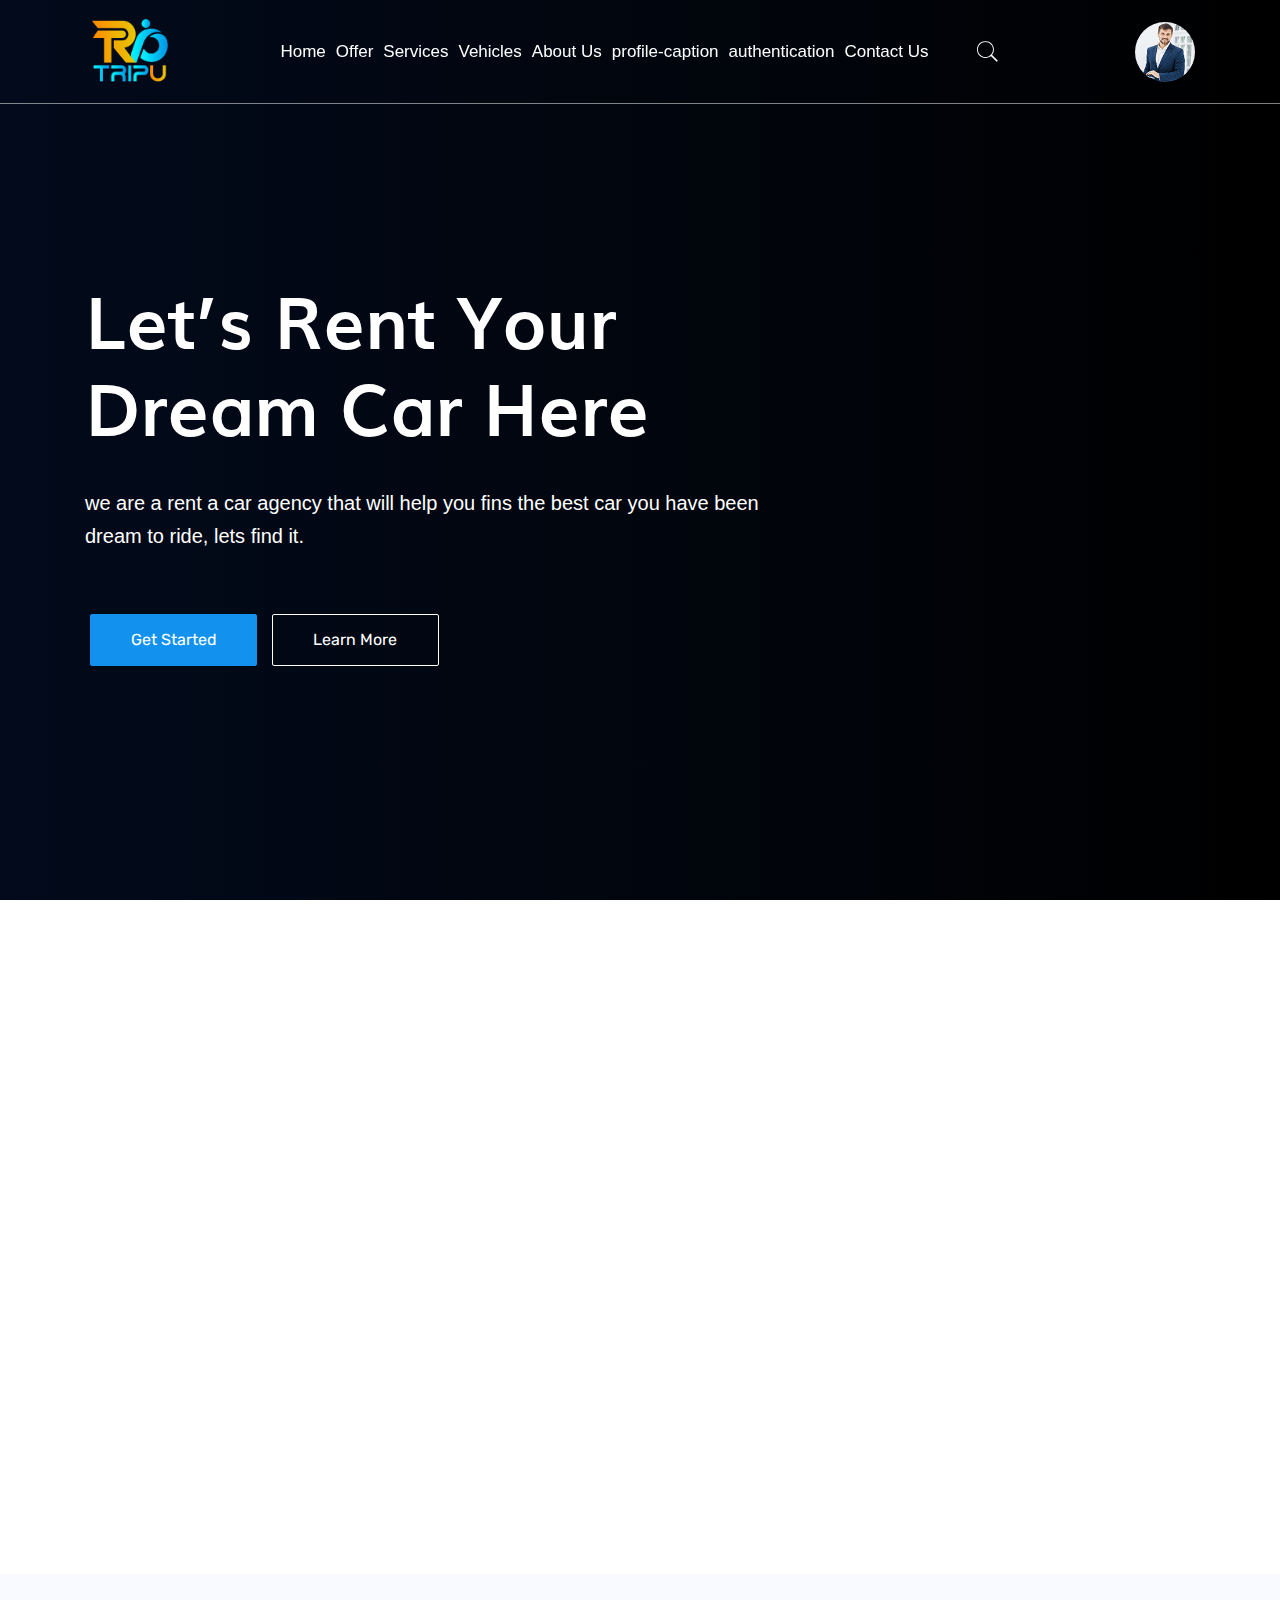
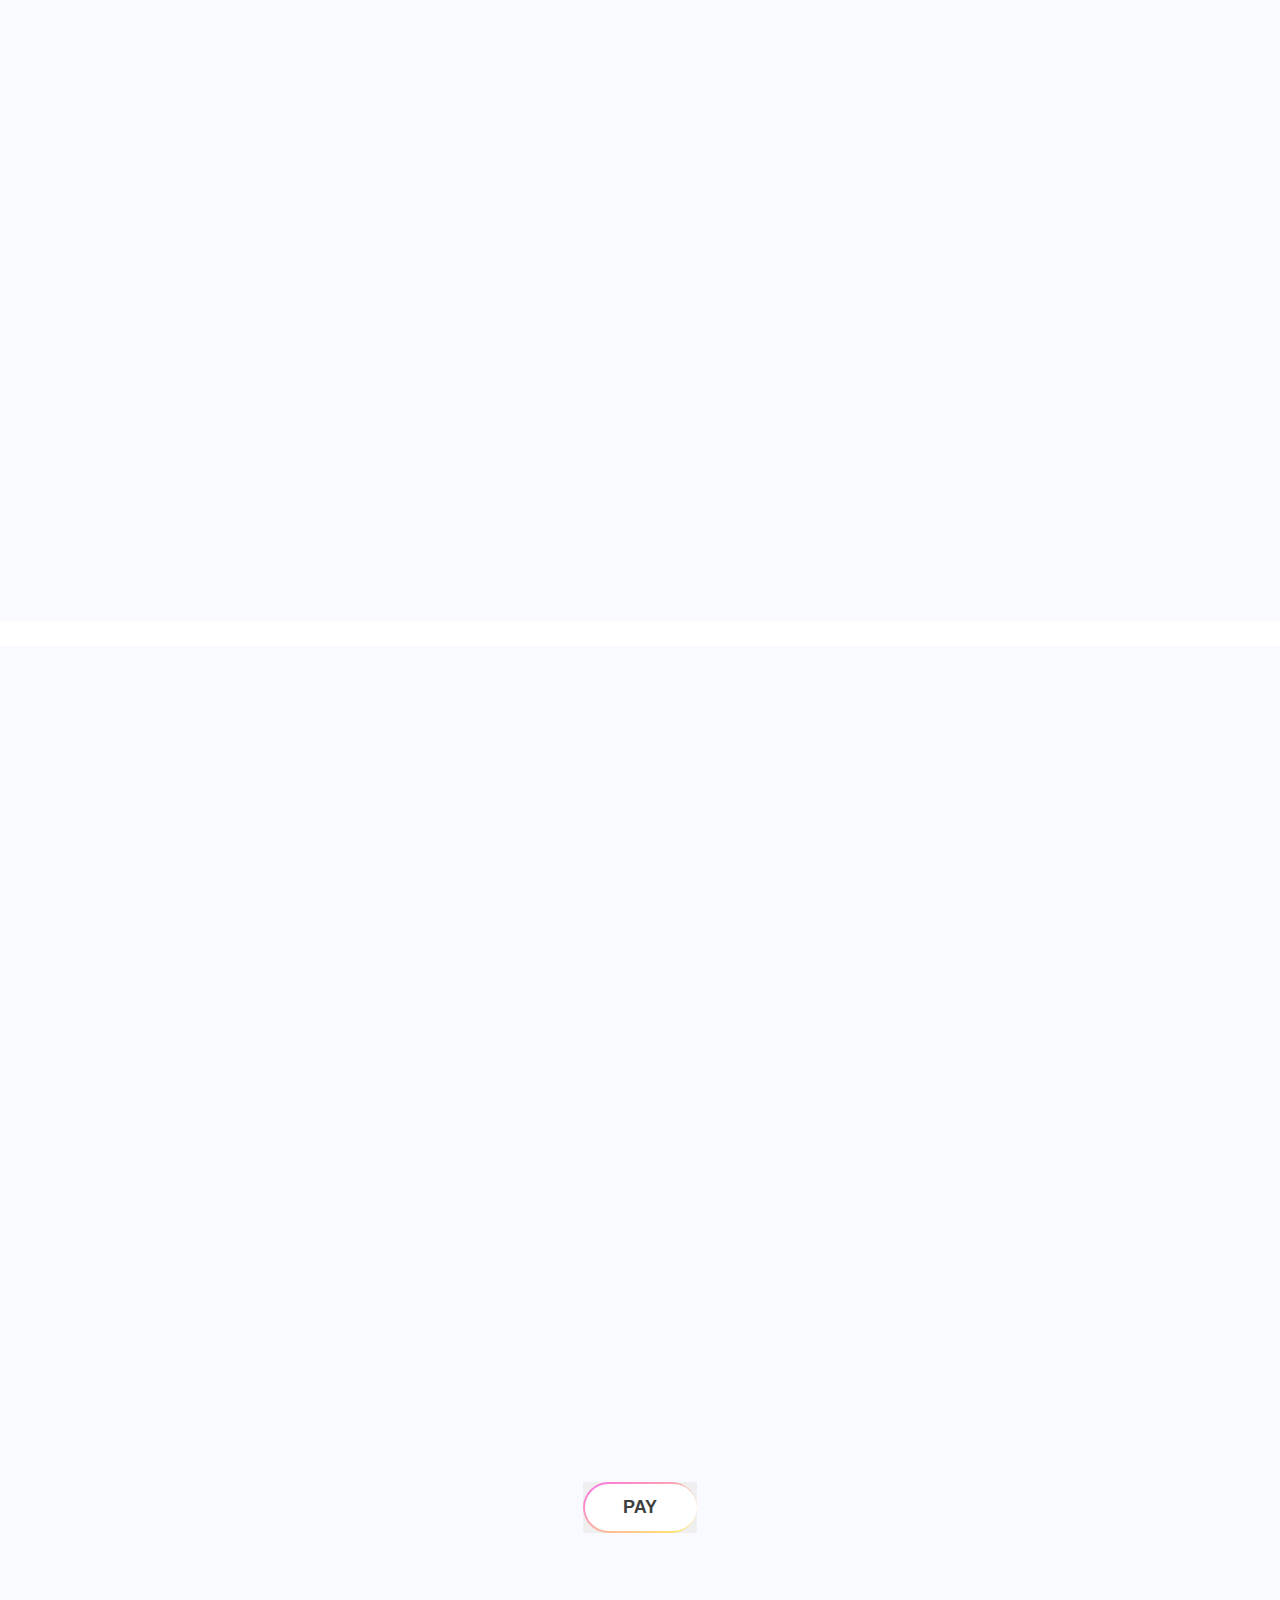
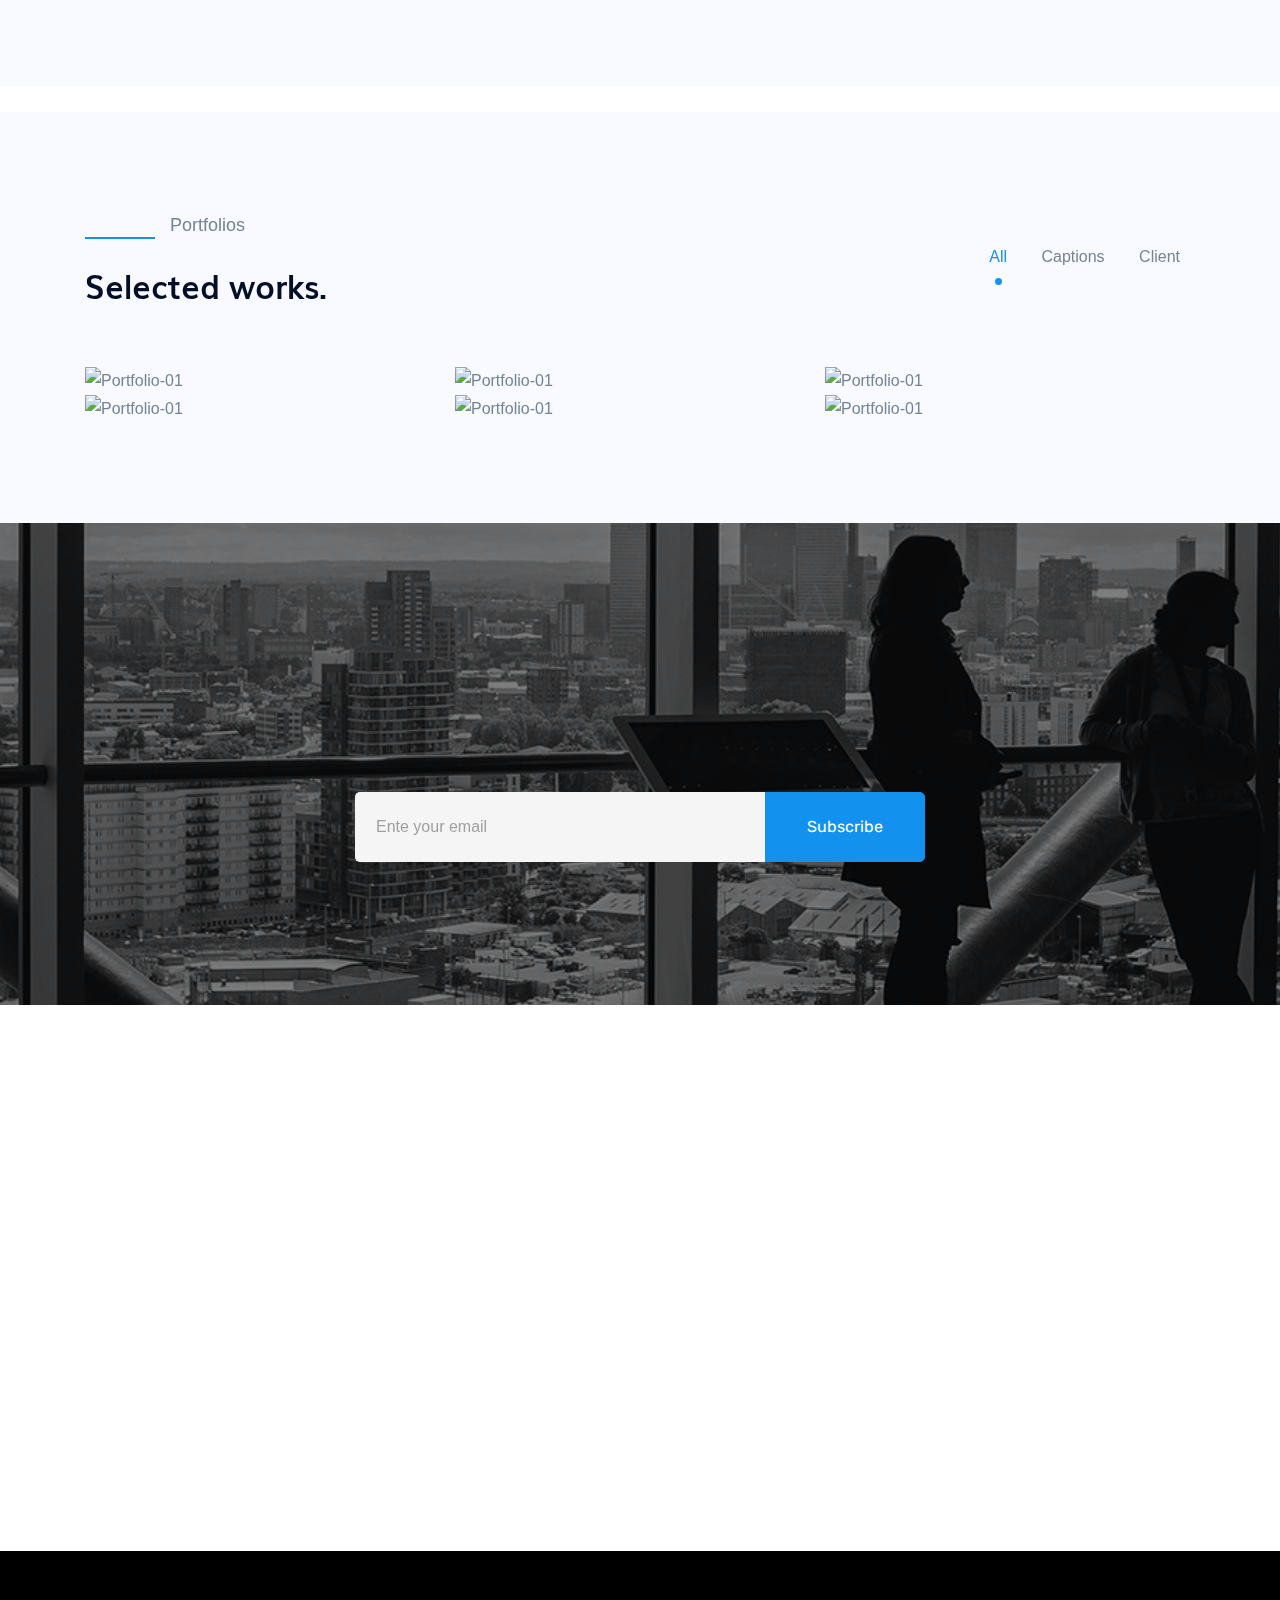
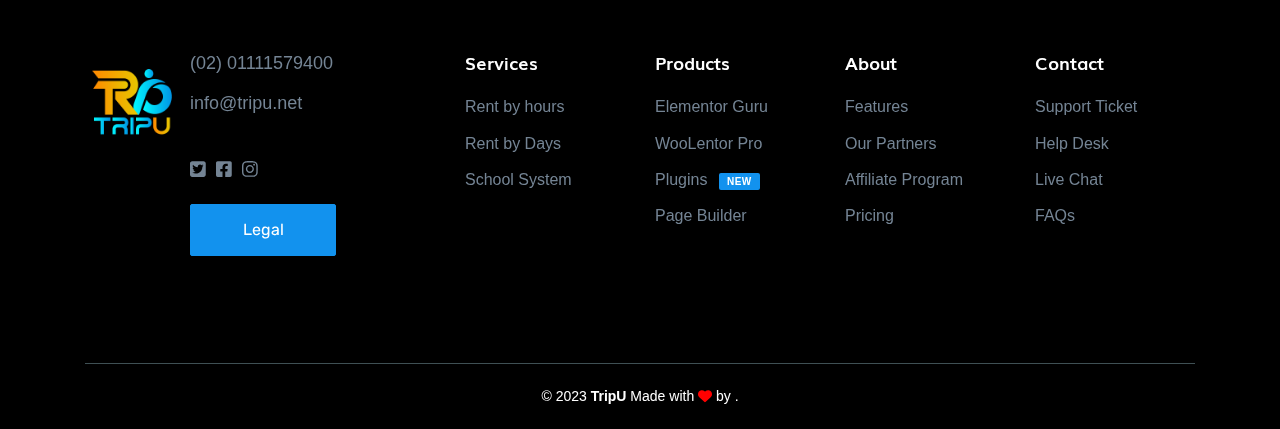
==== commit df8b61a4: "11/11/2023" ====
--- a/index.html
+++ b/index.html
@@ -1,433 +1,369 @@
 <!DOCTYPE html>
 <html class="no-js" lang="en">
-  <head>
-    <meta charset="utf-8" />
-    <meta http-equiv="x-ua-compatible" content="ie=edge" />
-    <title>Trip || home</title>
-    <meta name="robots" content="noindex, follow" />
-    <meta name="description" content="" />
-    <meta
-      name="viewport"
-      content="width=device-width, initial-scale=1, shrink-to-fit=no"
-    />
-    <!-- Favicon -->
-    <link rel="shortcut icon" type="image/x-icon" href="assets/images/logo/gogleplay.png" />
-    <link rel="stylesheet" href="assets/css/plugins/swiper.min.css">
-    <link rel="stylesheet" href="assets/css/plugins/animate.css">
-    <link rel="stylesheet" href="assets/css/plugins/aos.min.css">
-    <link rel="stylesheet" href="assets/css/plugins/magnific-popup.css">
-    <link rel="stylesheet" href="assets/css/plugins/jquery.animatedheadline.css">
-    <link rel="stylesheet" href="assets/css/all.min.css" />
-    <link rel="stylesheet" href="assets/css/my_style.css" />
-    <link
-      rel="stylesheet"
-      href="https://cdn.jsdelivr.net/npm/swiper@10/swiper-bundle.min.css"
-    />
-    <!-- CSS============================================ -->
-    <!-- Use the minified version files listed below for better performance and remove the files listed above -->
-    <link rel="stylesheet" href="assets/css/vendor/vendor.min.css" />
-    <link rel="stylesheet" href="assets/css/plugins/plugins.min.css" />
-    <link rel="stylesheet" href="assets/css/style.min.css" />
-  </head>
-
-  <body>
-    <div id="page" class="section">
-      <!-- Header Section Start -->
-      <div class="header-section header-transparent sticky-header section">
-        <div class="header-inner">
-          <div class="container position-relative">
-            <div class="row justify-content-between align-items-center">
-              <!-- Header Logo Start -->
-              <div class="col-xl-2 col-auto order-0">
-                <div class="header-logo">
-                  <img src="assets/images/logo/gogleplay.png" alt="">
-
-                </div>
-              </div>
-              <!-- Header Logo End -->
-
-              <!-- Header Main Menu Start -->
-              <div class="col-auto col-xl d-flex align-items-center justify-content-xl-center justify-content-end order-2 order-xl-1">
-                <div class="menu-column-area d-none d-xl-block position-static">
-                  <nav class="site-main-menu">
-                    <ul>
-                      <li>
-                        <a href="index.html"><span class="menu-text">Home</span></a>
-                      </li>
-                      <li>
-                        <a href="Offer.html"><span class="menu-text">Offer</span></a>
-                      </li>
-                      <li>
-                        <a href="service.html"
-                          ><span class="menu-text">Services</span></a
-                        >
-                      </li>
-                      <li>
-                        <a href="Vehicles.html"><span class="menu-text">Vehicles</span></a>
-                      </li>
-                      <li>
-                        <a href="aboutUs_en.html"
-                          ><span class="menu-text">About Us</span></a
-                        >
-                      </li>
-                      <li>
-                        <a href="profile_caption_en.html"
-                          ><span class="menu-text">profile-caption</span></a
-                        >
-                      </li>
-                      <li>
-                        <a href="authentication_en.html"
-                          ><span class="menu-text">authentication</span></a
-                        >
-                      </li>
-                      <li>
-                        <a href="contact-us.html"
-                          ><span class="menu-text">Contact Us</span></a
-                        >
-                      </li>
-                    </ul>
-                  </nav>
-                </div>
-                <!-- Header Search Start -->
-                <div class="header-search-area ml-xl-7 ml-0">
-                  <!-- Header Login Start -->
-                  <div class="header-search">
-                    <a href="javascript:void(0)" class="header-search-toggle"
-                      ><i class="pe-7s-search pe-2x pe-va"></i
-                    ></a>
-                  </div>
-                  <!-- Header Login End -->
-                </div>
-                <!-- Header Search End -->
-
-                <!-- Header Mobile Menu Toggle Start -->
-                <div class="header-mobile-menu-toggle d-xl-none ml-sm-2">
-                  <button class="toggle">
-                    <i class="icon-top"></i>
-                    <i class="icon-middle"></i>
-                    <i class="icon-bottom"></i>
-                  </button>
-                </div>
-                <!-- Header Mobile Menu Toggle End -->
-              </div>
-              <!-- Header Main Menu End -->
-
-              <!-- Header Right Start -->
-              <div
-                class="col-xl-2 col d-none d-sm-flex justify-content-end order-1 order-xl-2"
-              >
-                <!-- <a href="#" class="btn btn-light btn-hover-primary"
+
+<head>
+  <meta charset="utf-8" />
+  <meta http-equiv="x-ua-compatible" content="ie=edge" />
+  <title>Trip || home</title>
+  <meta name="robots" content="noindex, follow" />
+  <meta name="description" content="" />
+  <meta name="viewport" content="width=device-width, initial-scale=1, shrink-to-fit=no" />
+  <!-- Favicon -->
+  <link rel="shortcut icon" type="image/x-icon" href="assets/images/logo/gogleplay.png" />
+  <link rel="stylesheet" href="assets/css/plugins/swiper.min.css">
+  <link rel="stylesheet" href="assets/css/plugins/animate.css">
+  <link rel="stylesheet" href="assets/css/plugins/aos.min.css">
+  <link rel="stylesheet" href="assets/css/plugins/magnific-popup.css">
+  <link rel="stylesheet" href="assets/css/plugins/jquery.animatedheadline.css">
+  <link rel="stylesheet" href="assets/css/all.min.css" />
+  <link rel="stylesheet" href="assets/css/my_style.css" />
+  <link rel="stylesheet" href="https://cdn.jsdelivr.net/npm/swiper@10/swiper-bundle.min.css" />
+  <!-- CSS============================================ -->
+  <!-- Use the minified version files listed below for better performance and remove the files listed above -->
+  <link rel="stylesheet" href="assets/css/vendor/vendor.min.css" />
+  <link rel="stylesheet" href="assets/css/plugins/plugins.min.css" />
+  <link rel="stylesheet" href="assets/css/style.min.css" />
+</head>
+
+<body>
+  <div id="page" class="section">
+    <!-- Header Section Start -->
+    <div class="header-section header-transparent sticky-header section">
+      <div class="header-inner">
+        <div class="container position-relative">
+          <div class="row justify-content-between align-items-center">
+            <!-- Header Logo Start -->
+            <div class="col-xl-2 col-auto order-0">
+              <div class="header-logo">
+                <img src="assets/images/logo/gogleplay.png" alt="">
+
+              </div>
+            </div>
+            <!-- Header Logo End -->
+
+            <!-- Header Main Menu Start -->
+            <div
+              class="col-auto col-xl d-flex align-items-center justify-content-xl-center justify-content-end order-2 order-xl-1">
+              <div class="menu-column-area d-none d-xl-block position-static">
+                <nav class="site-main-menu">
+                  <ul>
+                    <li>
+                      <a href="index.html"><span class="menu-text">Home</span></a>
+                    </li>
+                    <li>
+                      <a href="Offer.html"><span class="menu-text">Offer</span></a>
+                    </li>
+                    <li>
+                      <a href="service.html"><span class="menu-text">Services</span></a>
+                    </li>
+                    <li>
+                      <a href="Vehicles.html"><span class="menu-text">Vehicles</span></a>
+                    </li>
+                    <li>
+                      <a href="aboutUs_en.html"><span class="menu-text">About Us</span></a>
+                    </li>
+                    <li>
+                      <a href="profile_caption_en.html"><span class="menu-text">profile-caption</span></a>
+                    </li>
+                    <li>
+                      <a href="authentication_en.html"><span class="menu-text">authentication</span></a>
+                    </li>
+                    <li>
+                      <a href="contact-us.html"><span class="menu-text">Contact Us</span></a>
+                    </li>
+                  </ul>
+                </nav>
+              </div>
+              <!-- Header Search Start -->
+              <div class="header-search-area ml-xl-7 ml-0">
+                <!-- Header Login Start -->
+                <div class="header-search">
+                  <a href="javascript:void(0)" class="header-search-toggle"><i class="pe-7s-search pe-2x pe-va"></i></a>
+                </div>
+                <!-- Header Login End -->
+              </div>
+              <!-- Header Search End -->
+
+              <!-- Header Mobile Menu Toggle Start -->
+              <div class="header-mobile-menu-toggle d-xl-none ml-sm-2">
+                <button class="toggle">
+                  <i class="icon-top"></i>
+                  <i class="icon-middle"></i>
+                  <i class="icon-bottom"></i>
+                </button>
+              </div>
+              <!-- Header Mobile Menu Toggle End -->
+            </div>
+            <!-- Header Main Menu End -->
+
+            <!-- Header Right Start -->
+            <div class="col-xl-2 col d-none d-sm-flex justify-content-end order-1 order-xl-2">
+              <!-- <a href="#" class="btn btn-light btn-hover-primary"
                   >Login
                   <i class="fa-regular fa-user"></i>
                 </a> -->
-                <div class="user_image has-children" onclick="menuToggle();">
-                  <img src="assets/images/author/blog-author.png" alt="">
-                  <span class="menu-toggle"><i class="far fa-angle-down"></i></span>
-                </div>
-              </div>
-                 <!-- profile_menu -->
-                       <div class="profile_menu">                                             
-                            <ul class="sub-menu">
-                              <li><a href="#"><span class="menu-text">Edit Profile</span></a></li>
-                              <li><a href="#"><span class="menu-text">Setting</span></a></li>
-                              <li><a href="#"><span class="menu-text">Forget Password</span></a></li>
-                              <li><a href="#"><span class="menu-text">Help</span></a></li>
-                              <li><a href="#"><span class="menu-text">Logout</span></a></li>
-                              
-                            </ul>              
+              <div class="user_image has-children" onclick="menuToggle();">
+                <img src="assets/images/author/blog-author.png" alt="">
+                <span class="menu-toggle"><i class="far fa-angle-down"></i></span>
+              </div>
+            </div>
+            <!-- profile_menu -->
+            <div class="profile_menu">
+              <ul class="sub-menu">
+                <li><a href="#"><span class="menu-text">Edit Profile</span></a></li>
+                <li><a href="#"><span class="menu-text">Setting</span></a></li>
+                <li><a href="#"><span class="menu-text">Forget Password</span></a></li>
+                <li><a href="#"><span class="menu-text">Help</span></a></li>
+                <li><a href="#"><span class="menu-text">Logout</span></a></li>
+
+              </ul>
+            </div>
+            <!-- profile_menu -->
+            <!-- Header Right End -->
+          </div>
+        </div>
+      </div>
+    </div>
+    <!-- Header Section End -->
+
+    <!-- Main Search Start -->
+    <div class="main-search-active">
+      <div class="sidebar-search-icon">
+        <button class="search-close"><i class="pe-7s-close"></i></button>
+      </div>
+      <div class="sidebar-search-input">
+        <form action="#">
+          <div class="form-search">
+            <input id="search" class="input-text" value="" placeholder="" type="search" />
+            <button>
+              <i class="fa fa-search"></i>
+            </button>
+          </div>
+        </form>
+        <p class="form-description">Hit enter to search or ESC to close</p>
+      </div>
+    </div>
+    <!-- Main Search End -->
+
+    <!-- Slider/Intro Section Start -->
+    <div class="intro-slider-wrap section">
+      <div class="intro-slider swiper-container">
+        <div class="swiper-wrapper">
+          <div class="swiper-slide">
+            <div class="intro-section section overlay" data-bg-color="#000" data-bg-image="../images/cars/trip1.jpg">
+              <div class="container">
+                <div class="row row-cols-lg-1 row-cols-1">
+                  <div class="col align-self-center">
+                    <div class="intro-content mt-xl-8 mt-lg-8 mt-md-8 mt-sm-8 mt-xs-8">
+                      <h2 class="title">Let’s Rent Your Dream Car Here</h2>
+                      <div class="desc">
+                        <p>
+                          we are a rent a car agency that will help you fins
+                          the best car you have been dream to ride, lets find
+                          it.
+                        </p>
                       </div>
-                <!-- profile_menu -->
-              <!-- Header Right End -->
-            </div>
-          </div>
-        </div>
-      </div>
-      <!-- Header Section End -->
-
-      <!-- Main Search Start -->
-      <div class="main-search-active">
-        <div class="sidebar-search-icon">
-          <button class="search-close"><i class="pe-7s-close"></i></button>
-        </div>
-        <div class="sidebar-search-input">
-          <form action="#">
-            <div class="form-search">
-              <input
-                id="search"
-                class="input-text"
-                value=""
-                placeholder=""
-                type="search"
-              />
-              <button>
-                <i class="fa fa-search"></i>
-              </button>
-            </div>
-          </form>
-          <p class="form-description">Hit enter to search or ESC to close</p>
-        </div>
-      </div>
-      <!-- Main Search End -->
-
-      <!-- Slider/Intro Section Start -->
-      <div class="intro-slider-wrap section">
-        <div class="intro-slider swiper-container">
-          <div class="swiper-wrapper">
-            <div class="swiper-slide">
-              <div
-                class="intro-section section overlay"
-                data-bg-color="#000"
-                data-bg-image="../images/cars/trip1.jpg">
-                <div class="container">
-                  <div class="row row-cols-lg-1 row-cols-1">
-                    <div class="col align-self-center">
-                      <div
-                        class="intro-content mt-xl-8 mt-lg-8 mt-md-8 mt-sm-8 mt-xs-8"
-                      >
-                        <h2 class="title">Let’s Rent Your Dream Car Here</h2>
-                        <div class="desc">
-                          <p>
-                            we are a rent a car agency that will help you fins
-                            the best car you have been dream to ride, lets find
-                            it.
-                          </p>
-                        </div>
-                        <a href="#" class="btn btn-primary btn-hover-secondary"
-                          >Get Started</a
-                        >
-                        <a
-                          href="#"
-                          class="btn btn-outline-white btn-hover-primary"
-                        >
-                          Learn More
-                        </a>
-                      </div>
+                      <a href="aboutUs_en.html" class="btn btn-primary btn-hover-secondary">Get Started</a>
+                      <a href="https://www.youtube.com/" class="btn btn-outline-white btn-hover-primary">
+                        Learn More
+                      </a>
                     </div>
                   </div>
                 </div>
               </div>
             </div>
-            <div class="swiper-slide">
-              <div
-                class="intro-section section overlay"
-                data-bg-color="#000"
-                data-bg-image="../images/cars/trip2.jpg"
-              >
-                <div class="container">
-                  <div class="row row-cols-lg-1 row-cols-1">
-                    <!-- Intro One Content Start -->
-                    <div class="col align-self-center">
-                      <div class="intro-content mt-8">
-                        <h2 class="title">
-                          Designing awesome brands & experiences
-                        </h2>
-                        <div class="desc">
-                          <p>
-                            We are an agency located in New York. We think
-                            strategy, craft design, develop digital and create
-                            motion. To forward your brand and business.
-                          </p>
-                        </div>
-                        <a
-                          href="course-details-free.html"
-                          class="btn btn-primary btn-hover-secondary"
-                          >Get Started</a
-                        >
-                        <a
-                          href="#"
-                          class="btn btn-outline-white btn-hover-primary"
-                        >
-                          Learn More
-                        </a>
+          </div>
+          <div class="swiper-slide">
+            <div class="intro-section section overlay" data-bg-color="#000" data-bg-image="../images/cars/trip2.jpg">
+              <div class="container">
+                <div class="row row-cols-lg-1 row-cols-1">
+                  <!-- Intro One Content Start -->
+                  <div class="col align-self-center">
+                    <div class="intro-content mt-8">
+                      <h2 class="title">
+                        Designing awesome brands & experiences
+                      </h2>
+                      <div class="desc">
+                        <p>
+                          We are an agency located in New York. We think
+                          strategy, craft design, develop digital and create
+                          motion. To forward your brand and business.
+                        </p>
                       </div>
+                      <a href="aboutUs_en.html" class="btn btn-primary btn-hover-secondary">Get Started</a>
+                      <a href="https://www.youtube.com/" class="btn btn-outline-white btn-hover-primary">
+                        Learn More
+                      </a>
                     </div>
-                    <!-- Intro One Content End -->
                   </div>
-                </div>
-              </div>
-            </div>
-            <div class="swiper-slide">
-              <div
-                class="intro-section section overlay"
-                data-bg-color="#000"
-                data-bg-image="../images/cars/trip3.jpg"
-              >
-                <div class="container">
-                  <div class="row row-cols-lg-1 row-cols-1">
-                    <!-- Intro One Content Start -->
-                    <div class="col align-self-center max-mb-30">
-                      <div class="intro-content mt-8">
-                        <h2 class="title">
-                          Designing awesome brands & experiences
-                        </h2>
-                        <div class="desc">
-                          <p>
-                            We are an agency located in New York. We think
-                            strategy, craft design, develop digital and create
-                            motion. To forward your brand and business.
-                          </p>
-                        </div>
-                        <a
-                          href="course-details-free.html"
-                          class="btn btn-primary btn-hover-secondary"
-                          >Get Started</a
-                        >
-                        <a
-                          href="#"
-                          class="btn btn-outline-white btn-hover-primary"
-                        >
-                          Learn More
-                        </a>
+                  <!-- Intro One Content End -->
+                </div>
+              </div>
+            </div>
+          </div>
+          <div class="swiper-slide">
+            <div class="intro-section section overlay" data-bg-color="#000" data-bg-image="../images/cars/trip3.jpg">
+              <div class="container">
+                <div class="row row-cols-lg-1 row-cols-1">
+                  <!-- Intro One Content Start -->
+                  <div class="col align-self-center max-mb-30">
+                    <div class="intro-content mt-8">
+                      <h2 class="title">
+                        Designing awesome brands & experiences
+                      </h2>
+                      <div class="desc">
+                        <p>
+                          We are an agency located in New York. We think
+                          strategy, craft design, develop digital and create
+                          motion. To forward your brand and business.
+                        </p>
                       </div>
+                      <a href="aboutUs_en.html" class="btn btn-primary btn-hover-secondary">Get Started</a>
+                      <a href="https://www.youtube.com/" class="btn btn-outline-white btn-hover-primary">
+                        Learn More
+                      </a>
                     </div>
-                    <!-- Intro One Content End -->
                   </div>
-                </div>
-              </div>
-            </div>
-          </div>
-          <div class="home-slider-prev swiper-button-prev main-slider-nav">
-            <i class="fal fa-angle-left"></i>
-          </div>
-          <div class="home-slider-next swiper-button-next main-slider-nav">
-            <i class="fal fa-angle-right"></i>
-          </div>
-        </div>
-      </div>
-      <!-- Slider/Intro Section End -->
-
-      <!-- About Section Start -->
-      <div class="section section-padding">
-        <div class="container">
-          <!-- Section Title Start -->
-          <div class="section-title text-center" data-aos="fade-up">
-            <h2 class="title">We are a full-service creative agency</h2>
-            <p class="sub-title">
-              Our team of designers, developers and creatives are perfectionists
-              who love what they do and love
-            </p>
-          </div>
-          <!-- Section Title End -->
-
-          <!-- About Wrapper Start -->
-          <div class="row">
-            <!-- About Image Area Start -->
-            <div class="col-xl-7 col-lg-6 col-12" data-aos="fade-up">
-              <div class="about-image-area">
-                <div class="about-image img_stack js-tilt">
-                  <img src="../images/cars/driver1.jpg" alt="" />
-                </div>
-                <!-- <div class="about-image img_stack_down js-tilt">
+                  <!-- Intro One Content End -->
+                </div>
+              </div>
+            </div>
+          </div>
+        </div>
+        <div class="home-slider-prev swiper-button-prev main-slider-nav">
+          <i class="fal fa-angle-left"></i>
+        </div>
+        <div class="home-slider-next swiper-button-next main-slider-nav">
+          <i class="fal fa-angle-right"></i>
+        </div>
+      </div>
+    </div>
+    <!-- Slider/Intro Section End -->
+
+    <!-- About Section Start -->
+    <div class="section section-padding">
+      <div class="container">
+        <!-- Section Title Start -->
+        <div class="section-title text-center" data-aos="fade-up">
+          <h2 class="title">We are a full-service creative agency</h2>
+          <p class="sub-title">
+            Our team of designers, developers and creatives are perfectionists
+            who love what they do and love
+          </p>
+        </div>
+        <!-- Section Title End -->
+
+        <!-- About Wrapper Start -->
+        <div class="row">
+          <!-- About Image Area Start -->
+          <div class="col-xl-7 col-lg-6 col-12" data-aos="fade-up">
+            <div class="about-image-area">
+              <div class="about-image  js-tilt">
+                <img src="../images/cars/driver1.jpg" alt="" />
+              </div>
+              <!-- <div class="about-image img_stack_down js-tilt">
                   <img src="../images/cars/driver2.jpg" alt="" />
                 </div> -->
-                <!-- Animation Shape Start -->
-                <!-- <div class="shape shape-1 scene">
+              <!-- Animation Shape Start -->
+              <!-- <div class="shape shape-1 scene">
                   <span data-depth="1"
                     ><img
                       src="exomac/assets/images/shape-animation/about-shape-1.png"
                       alt=""
                   /></span>
                 </div> -->
-                <!-- Animation Shape End -->
-              </div>
-            </div>
-            <!-- About Image Area Start -->
-
-            <!-- About Start -->
-            <div class="col-xl-5 col-lg-6 col-12" data-aos="fade-up">
-              <!-- About Content Area Start -->
-              <div class="about-content-area">
-                <!-- Section Title Two Start -->
-                <div class="section-title-two">
-                  <span class="sub-title">Every day brings new challenges</span>
-                  <h3 class="title">
-                    Creative agency focused on vision, product and people
-                  </h3>
-                </div>
-                <!-- Section Title Two End -->
-
-                <p>
-                  We’re boldly individual, always original and refreshingly
-                  easy-going. Our vision, passion and ideas are matched with
-                  focus, expertise and flair.
-                </p>
-
-                <a
-                  class="btn btn-primary btn-hover-secondary mt-xl-8 mt-lg-8 mt-md-6 mt-4"
-                  href="aboutUs_en.html"
-                  >About Us</a
-                >
-              </div>
-              <!-- About Content Area Start -->
-            </div>
-            <!-- About Start -->
-          </div>
-          <!-- About Wrapper End -->
-        </div>
-      </div>
-      <!-- About Section End -->
-
-      <!-- Service Section Start -->
-      <div id="services" class="section section-padding-t110-b120" data-bg-color="#f8faff">
-        <div class="container">
-          <!-- Section Title Start -->
-          <div class="section-title text-center mb-12" data-aos="fade-up">
-            <h2 class="title">All Services we will provide you</h2>
-            <p class="sub-title">
-              There are many variations of passages of Lorem ipsum available,but
-              the majority have.
-            </p>
-          </div>
-          <!-- Section Title End -->
-
-          <div
-            class="row row-cols-lg-3 row-cols-md-2 row-cols-sm-2 row-cols-1 mb-n6">
-            <!-- Icon Box Start -->
-            <div class="col mb-6" data-aos="fade-up">
-              <div class="icon-box text-center" data-vivus-hover>
-                <div class="icon">
-                  <img class="svgInject" src="../images/time.svg" alt="" />
-                </div>
-                <div class="content-service">
-                  <h3 class="title">Rent by hour</h3>
-                  <div class="desc">
-                    <p>
-                      you can rent Dream car any time any where we have a good
-                      Captions.
-                    </p>
-                  </div>
-                  <!-- <a href="#" class="link">Learn More</a> -->
-                </div>
-              </div>
-            </div>
-            <!-- Icon Box End -->
-
-            <!-- Icon Box Start -->
-            <div class="col mb-6" data-aos="fade-up">
-              <div class="icon-box text-center" data-vivus-hover>
-                <div class="icon">
-                  <img
-                    class="svgInject"
-                    src="../images/calendar-svgrepo-com.svg"
-                    alt=""
-                  />
-                </div>
-                <div class="content-service">
-                  <h3 class="title">Rent by Days</h3>
-                  <div class="desc">
-                    <p>
-                      you can rent Dream car any time any where we have a good
-                      Captions.
-                    </p>
-                  </div>
-                  <!-- <a href="#" class="link">Learn More</a> -->
-                </div>
-              </div>
-            </div>
-            <!-- Icon Box End -->
-
-            <!-- Icon Box Start -->
-            <div class="col mb-6" data-aos="fade-up">
+              <!-- Animation Shape End -->
+            </div>
+          </div>
+          <!-- About Image Area Start -->
+
+          <!-- About Start -->
+          <div class="col-xl-5 col-lg-6 col-12" data-aos="fade-up">
+            <!-- About Content Area Start -->
+            <div class="about-content-area">
+              <!-- Section Title Two Start -->
+              <div class="section-title-two">
+                <span class="sub-title">Every day brings new challenges</span>
+                <h3 class="title">
+                  Creative agency focused on vision, product and people
+                </h3>
+              </div>
+              <!-- Section Title Two End -->
+
+              <p>
+                We’re boldly individual, always original and refreshingly
+                easy-going. Our vision, passion and ideas are matched with
+                focus, expertise and flair.
+              </p>
+
+              <a class="btn btn-primary btn-hover-secondary mt-xl-8 mt-lg-8 mt-md-6 mt-4" href="aboutUs_en.html">About
+                Us</a>
+            </div>
+            <!-- About Content Area Start -->
+          </div>
+          <!-- About Start -->
+        </div>
+        <!-- About Wrapper End -->
+      </div>
+    </div>
+    <!-- About Section End -->
+
+    <!-- Service Section Start -->
+    <div id="services" class="section section-padding-t110-b120" data-bg-color="#f8faff">
+      <div class="container">
+        <!-- Section Title Start -->
+        <div class="section-title text-center mb-12" data-aos="fade-up">
+          <h2 class="title">All Services we will provide you</h2>
+          <p class="sub-title">
+            There are many variations of passages of Lorem ipsum available,but
+            the majority have.
+          </p>
+        </div>
+        <!-- Section Title End -->
+
+        <div class="row row-cols-lg-6 row-cols-md-2 row-cols-sm-2 row-cols-1 mb-n6">
+          <!-- Icon Box Start -->
+          <div class="col-lg-6 col-md-6 col-sm-12 mb-6" data-aos="fade-up">
+            <div class="icon-box text-center" data-vivus-hover>
+              <div class="icon">
+                <img class="svgInject" src="../images/time.svg" alt="" />
+              </div>
+              <div class="content-service">
+                <h3 class="title">Rent by hour</h3>
+                <div class="desc">
+                  <p>
+                    you can rent Dream car any time any where we have a good
+                    Captions.
+                  </p>
+                </div>
+                <!-- <a href="#" class="link">Learn More</a> -->
+              </div>
+            </div>
+          </div>
+          <!-- Icon Box End -->
+
+          <!-- Icon Box Start -->
+          <div class="col-lg-6 col-md-6 col-sm-12 mb-6" data-aos="fade-up">
+            <div class="icon-box text-center" data-vivus-hover>
+              <div class="icon">
+                <img class="svgInject" src="../images/calendar-svgrepo-com.svg" alt="" />
+              </div>
+              <div class="content-service">
+                <h3 class="title">Rent by Days</h3>
+                <div class="desc">
+                  <p>
+                    you can rent Dream car any time any where we have a good
+                    Captions.
+                  </p>
+                </div>
+                <!-- <a href="#" class="link">Learn More</a> -->
+              </div>
+            </div>
+          </div>
+          <!-- Icon Box End -->
+
+          <!-- Icon Box Start -->
+          <!-- <div class="col mb-6" data-aos="fade-up">
               <div class="icon-box text-center" data-vivus-hover>
                 <div class="icon">
                   <img
@@ -444,272 +380,229 @@
                       Captions.
                     </p>
                   </div>
-                  <!-- <a href="#" class="link">Learn More</a> -->
-                </div>
-              </div>
-            </div>
-            <!-- Icon Box End -->
-          </div>
-        </div>
-      </div>
-      <!-- Service Section End -->
-
-      <!-- Offer Section Start -->
-      <div id="offer" class="section section-padding-t110-b120" style="background-color: rgb(248, 250, 255);">
-        <div class="container shape-animate">
-          <!-- Section Title Start -->
-          <div
-            class="section-title text-center mb-lg-12 mb-sm-8 mb-xs-8"
-            data-aos="fade-up">
-            <h2 class="title">Choose your monthly plan</h2>
-            <p class="sub-title">
-              Our team of designers, developers and creatives are perfectionists
-              who love what they do and love where they work
-            </p>
-          </div>
-          <!-- Section Title End -->
-
-          <div class="row row-cols-lg-3 row-cols-md-2 row-cols-sm-2 row-cols-1 mb-n6">
-            <div class="col mb-6" data-aos="fade-up">
-              <!-- Contact Information Start -->
-                <div class="table">
-                  <h3 class="name">Silver</h3>
-                  <div class="price_card">
-                    1000L.E
-                    <span class="monthly">monthly</span>
-                  </div>
-                  <ul class="content_card">
-                    <li>One Selected template</li>
-                    <li>Two Selected template</li>
-                    <li>Three Selected template</li>
-                    <li class="disable">Four Selected template</li>
-                  </ul>
-                  <a class="buy_now" href="#">Buy Now</a>
-                </div>
-              <!-- Contact Information End -->
-            </div>
-            <div class="col mb-6" data-aos="fade-up">
-              <!-- Contact Information Start -->
-              <div class="table table2">
-                <h3 class="name">Gold</h3>
-                <div class="price_card">
-                  1800L.E
-                  <span class="monthly">monthly</span>
-                </div>
-                <ul class="content_card">
-                  <li>One Selected template</li>
-                  <li>Two Selected template</li>
-                  <li>Three Selected template</li>
-                  <li class="disable">Four Selected template</li>
-                </ul>
-                <a class="buy_now" href="#">Buy Now</a>
-              </div>
-              <!-- Contact Information End -->
-            </div>
-            <div class="col mb-6" data-aos="fade-up">
-              <!-- Contact Information Start -->
-              <div class="table table3">
-                <h3 class="name">Platinum</h3>
-                <div class="price_card">
-                  2500L.E
-                  <span class="monthly">monthly</span>
-                </div>
-                <ul class="content_card">
-                  <li>One Selected template</li>
-                  <li>Two Selected template</li>
-                  <li>Three Selected template</li>
-                  <li class="disable">Four Selected template</li>
-                </ul>
-                <a class="buy_now" href="#">Buy Now</a>
-              </div>
-              <!-- Contact Information End -->
-            </div>
-          </div>
-
-          <!-- Animation Shape Start -->
-          <div class="shape shape-1 scene">
-            <span data-depth="4"
-              ><img
-                src="assets/images/shape-animation/video-shape-1.png"
-                alt="shape"
-            /></span>
-          </div>
-          <!-- Animation Shape End -->
-        </div>
-      </div>
-      <!-- Offer Section End -->
-
-      <!-- Portfolio Section Start -->
-      <div class="section section-padding ag-masonary-wrapper"
-        data-bg-color="#f8faff">
+                  <a href="#" class="link">Learn More</a>
+                </div>
+              </div>
+            </div> -->
+          <!-- Icon Box End -->
+        </div>
+      </div>
+    </div>
+    <!-- Service Section End -->
+
+    <!-- Offer Section Start -->
+    <div id="offer" class="section section-padding-t110-b120" style="background-color: rgb(248, 250, 255);">
+      <div class="container shape-animate">
+        <!-- Section Title Start -->
+        <div class="section-title text-center mb-lg-12 mb-sm-8 mb-xs-8" data-aos="fade-up">
+          <h2 class="title">Choose your monthly plan</h2>
+          <p class="sub-title">
+            Our team of designers, developers and creatives are perfectionists
+            who love what they do and love where they work
+          </p>
+        </div>
+        <!-- Section Title End -->
+
+        <div class="row row-cols-lg-3 row-cols-md-2 row-cols-sm-2 row-cols-1 mb-n6">
+          <div class="col mb-6" data-aos="fade-up">
+            <!-- Contact Information Start -->
+            <div class="table">
+              <h3 class="name">Silver</h3>
+              <div class="price_card">
+                1000L.E
+                <span class="monthly">monthly</span>
+              </div>
+              <ul class="content_card">
+                <li>One Selected template</li>
+                <li>Two Selected template</li>
+                <li>Three Selected template</li>
+                <li class="disable">Four Selected template</li>
+              </ul>
+              <a class="buy_now" href="#">Buy Now</a>
+            </div>
+            <!-- Contact Information End -->
+          </div>
+          <div class="col mb-6" data-aos="fade-up">
+            <!-- Contact Information Start -->
+            <div class="table table2">
+              <h3 class="name">Gold</h3>
+              <div class="price_card">
+                1800L.E
+                <span class="monthly">monthly</span>
+              </div>
+              <ul class="content_card">
+                <li>One Selected template</li>
+                <li>Two Selected template</li>
+                <li>Three Selected template</li>
+                <li class="disable">Four Selected template</li>
+              </ul>
+              <a class="buy_now" href="#">Buy Now</a>
+            </div>
+            <!-- Contact Information End -->
+          </div>
+          <div class="col mb-6" data-aos="fade-up">
+            <!-- Contact Information Start -->
+            <div class="table table3">
+              <h3 class="name">Platinum</h3>
+              <div class="price_card">
+                2500L.E
+                <span class="monthly">monthly</span>
+              </div>
+              <ul class="content_card">
+                <li>One Selected template</li>
+                <li>Two Selected template</li>
+                <li>Three Selected template</li>
+                <li class="disable">Four Selected template</li>
+              </ul>
+              <a class="buy_now" href="#">Buy Now</a>
+            </div>
+            <!-- Contact Information End -->
+          </div>
+        </div>
+
+        <!-- Animation Shape Start -->
+        <div class="shape shape-1 scene">
+          <span data-depth="4"><img src="assets/images/shape-animation/video-shape-1.png" alt="shape" /></span>
+        </div>
+        <!-- Animation Shape End -->
+        <div class="buttontopageorder">
+          <button><a class="buy_now" href="order_en.html">Pay</a></button>
+        </div>
+      </div>
+    </div>
+    <!-- Offer Section End -->
+
+    <!-- Portfolio Section Start -->
+    <div class="section section-padding ag-masonary-wrapper" data-bg-color="#f8faff">
+      <div class="container">
+        <div class="row align-items-center">
+          <div class="col-lg-5">
+            <!-- Section Title Two Start -->
+            <div class="section-title-two mb-lg-12 mb-md-6">
+              <span class="sub-title">Portfolios</span>
+              <h3 class="title">Selected works.</h3>
+            </div>
+            <!-- Section Title Two End -->
+          </div>
+          <div class="col-lg-7">
+            <!-- Portfolio Menu Start -->
+            <div class="messonry-button text-lg-right text-left mb-lg-13 mb-md-13 mb-6">
+              <button data-filter="*" class="is-checked">
+                <span class="filter-text">All</span>
+              </button>
+              <button data-filter=".cat-2">
+                <span class="filter-text">Captions</span>
+              </button>
+              <button data-filter=".cat-3">
+                <span class="filter-text">Client</span>
+              </button>
+
+            </div>
+            <!-- Portfolio Menu End -->
+          </div>
+        </div>
+
+        <div class="row row-cols-lg-3 row-cols-md-2 row-cols-sm-2 row-cols-1 g-0 mesonry-list">
+          <div class="resizer col"></div>
+          <!-- Single Portfolio Start -->
+          <div class="col cat-1 cat-3">
+            <div class="single-portfolio">
+              <div class="thumbnail">
+                <img class="img-fluid" src="../images/cars/client/client1.jpg" alt="Portfolio-01" />
+              </div>
+              <div class="content">
+                <h5 class="title">
+                  <a href="#">Project Name #1
+                    <img src="assets/images/icons/arrow-up-right.svg" alt="" />
+                  </a>
+                </h5>
+              </div>
+            </div>
+          </div>
+          <!-- Single Portfolio End -->
+          <!-- Single Portfolio Start -->
+          <div class="col cat-2 cat-5">
+            <div class="single-portfolio">
+              <div class="thumbnail">
+                <img class="img-fluid" src="../images/cars/driver/driver1.jpg" alt="Portfolio-01" />
+              </div>
+              <div class="content">
+                <h5 class="title">
+                  <a href="#">Project Name #1
+                    <img src="assets/images/icons/arrow-up-right.svg" alt="" /></a>
+                </h5>
+              </div>
+            </div>
+          </div>
+          <!-- Single Portfolio End -->
+          <!-- Single Portfolio Start -->
+          <div class="col cat-3 cat-2">
+            <div class="single-portfolio">
+              <div class="thumbnail">
+                <img class="img-fluid" src="../images/cars/client/client2.jpg" alt="Portfolio-01" />
+              </div>
+              <div class="content">
+                <h5 class="title">
+                  <a href="#">Project Name #1
+                    <img src="assets/images/icons/arrow-up-right.svg" alt="" /></a>
+                </h5>
+              </div>
+            </div>
+          </div>
+          <!-- Single Portfolio End -->
+          <!-- Single Portfolio Start -->
+          <div class="col cat-4 cat-3">
+            <div class="single-portfolio">
+              <div class="thumbnail">
+                <img class="img-fluid" src="../images/cars/client/client3.jpg" alt="Portfolio-01" />
+              </div>
+              <div class="content">
+                <h5 class="title">
+                  <a href="#">Project Name #1
+                    <img src="assets/images/icons/arrow-up-right.svg" alt="" /></a>
+                </h5>
+              </div>
+            </div>
+          </div>
+          <!-- Single Portfolio End -->
+          <!-- Single Portfolio Start -->
+          <div class="col cat-5">
+            <div class="single-portfolio">
+              <div class="thumbnail">
+                <img class="img-fluid" src="../images/cars/driver/driver3.jpg" alt="Portfolio-01" />
+              </div>
+              <div class="content">
+                <h5 class="title">
+                  <a href="#">Project Name #1
+                    <img src="assets/images/icons/arrow-up-right.svg" alt="" /></a>
+                </h5>
+              </div>
+            </div>
+          </div>
+          <!-- Single Portfolio End -->
+          <!-- Single Portfolio Start -->
+          <div class="col cat-2">
+            <div class="single-portfolio">
+              <div class="thumbnail">
+                <img class="img-fluid" src="../images/cars/driver/driver2.jpg" alt="Portfolio-01" />
+              </div>
+              <div class="content">
+                <h5 class="title">
+                  <a href="#">Project Name #1
+                    <img src="assets/images/icons/arrow-up-right.svg" alt="" /></a>
+                </h5>
+              </div>
+            </div>
+          </div>
+          <!-- Single Portfolio End -->
+        </div>
+      </div>
+    </div>
+    <!-- Portfolio Section End -->
+
+    <!-- Blog Section Start -->
+    <!-- <div id="Vehicles" class="section section-padding-t90-b100">
         <div class="container">
-          <div class="row align-items-center">
-            <div class="col-lg-5">
-              <!-- Section Title Two Start -->
-              <div class="section-title-two mb-lg-12 mb-md-6">
-                <span class="sub-title">Portfolios</span>
-                <h3 class="title">Selected works.</h3>
-              </div>
-              <!-- Section Title Two End -->
-            </div>
-            <div class="col-lg-7">
-              <!-- Portfolio Menu Start -->
-              <div
-                class="messonry-button text-lg-right text-left mb-lg-13 mb-md-13 mb-6">
-                <button data-filter="*" class="is-checked">
-                  <span class="filter-text">All</span>
-                </button>
-                <button data-filter=".cat-2">
-                  <span class="filter-text">Captions</span>
-                </button>
-                <button data-filter=".cat-3">
-                  <span class="filter-text">Client</span>
-                </button>
-
-              </div>
-              <!-- Portfolio Menu End -->
-            </div>
-          </div>
-
-          <div
-            class="row row-cols-lg-3 row-cols-md-2 row-cols-sm-2 row-cols-1 g-0 mesonry-list">
-            <div class="resizer col"></div>
-            <!-- Single Portfolio Start -->
-            <div class="col cat-1 cat-3">
-              <div class="single-portfolio">
-                <div class="thumbnail">
-                  <img
-                    class="img-fluid"
-                    src="../images/cars/client/client1.jpg"
-                    alt="Portfolio-01"
-                  />
-                </div>
-                <div class="content">
-                  <h5 class="title">
-                    <a href="#"
-                      >Project Name #1
-                      <img src="assets/images/icons/arrow-up-right.svg" alt=""
-                    />
-                  </a>
-                  </h5>
-                </div>
-              </div>
-            </div>
-            <!-- Single Portfolio End -->
-            <!-- Single Portfolio Start -->
-            <div class="col cat-2 cat-5">
-              <div class="single-portfolio">
-                <div class="thumbnail">
-                  <img
-                    class="img-fluid"
-                    src="../images/cars/driver/driver1.jpg"
-                    alt="Portfolio-01"
-                  />
-                </div>
-                <div class="content">
-                  <h5 class="title">
-                    <a href="#"
-                      >Project Name #1
-                      <img src="assets/images/icons/arrow-up-right.svg" alt=""
-                    /></a>
-                  </h5>
-                </div>
-              </div>
-            </div>
-            <!-- Single Portfolio End -->
-            <!-- Single Portfolio Start -->
-            <div class="col cat-3 cat-2">
-              <div class="single-portfolio">
-                <div class="thumbnail">
-                  <img
-                    class="img-fluid"
-                    src="../images/cars/client/client2.jpg"
-                    alt="Portfolio-01"
-                  />
-                </div>
-                <div class="content">
-                  <h5 class="title">
-                    <a href="#"
-                      >Project Name #1
-                      <img src="assets/images/icons/arrow-up-right.svg" alt=""
-                    /></a>
-                  </h5>
-                </div>
-              </div>
-            </div>
-            <!-- Single Portfolio End -->
-            <!-- Single Portfolio Start -->
-            <div class="col cat-4 cat-3">
-              <div class="single-portfolio">
-                <div class="thumbnail">
-                  <img
-                    class="img-fluid"
-                    src="../images/cars/client/client3.jpg"
-                    alt="Portfolio-01"
-                  />
-                </div>
-                <div class="content">
-                  <h5 class="title">
-                    <a href="#"
-                      >Project Name #1
-                      <img src="assets/images/icons/arrow-up-right.svg" alt=""
-                    /></a>
-                  </h5>
-                </div>
-              </div>
-            </div>
-            <!-- Single Portfolio End -->
-            <!-- Single Portfolio Start -->
-            <div class="col cat-5">
-              <div class="single-portfolio">
-                <div class="thumbnail">
-                  <img
-                    class="img-fluid"
-                    src="../images/cars/driver/driver3.jpg"
-                    alt="Portfolio-01"
-                  />
-                </div>
-                <div class="content">
-                  <h5 class="title">
-                    <a href="#"
-                      >Project Name #1
-                      <img src="assets/images/icons/arrow-up-right.svg" alt=""
-                    /></a>
-                  </h5>
-                </div>
-              </div>
-            </div>
-            <!-- Single Portfolio End -->
-            <!-- Single Portfolio Start -->
-            <div class="col cat-2">
-              <div class="single-portfolio">
-                <div class="thumbnail">
-                  <img
-                    class="img-fluid"
-                    src="../images/cars/driver/driver2.jpg"
-                    alt="Portfolio-01"
-                  />
-                </div>
-                <div class="content">
-                  <h5 class="title">
-                    <a href="#"
-                      >Project Name #1
-                      <img src="assets/images/icons/arrow-up-right.svg" alt=""
-                    /></a>
-                  </h5>
-                </div>
-              </div>
-            </div>
-            <!-- Single Portfolio End -->
-          </div>
-        </div>
-      </div>
-      <!-- Portfolio Section End -->
-
-      <!-- Blog Section Start -->
-      <div id="Vehicles" class="section section-padding-t90-b100">
-        <div class="container">
-          <!-- Section Title Start -->
           <div class="section-title text-center" data-aos="fade-up">
             <h2 class="title">choose your Vehicles</h2>
             <p class="sub-title">
@@ -720,7 +613,6 @@
               requests in the best possible way.
             </p>
           </div>
-          <!-- Section Title End -->
 
           <swiper-container class="mySwiper" scrollbar-hide="true">
             <swiper-slide>
@@ -954,52 +846,45 @@
               </div>
             </div>
         </div>
-      </div>
-      <!-- Blog Section End -->
-
-      <!-- Newsletter Section Start -->
-      <div class="section section-padding-t110-b120 newsletter-section"
-        data-bg-color="#000"
-        data-overlay="0.7"
-        data-bg-image="assets/images/bg/newsletter.jpg">
-        <div class="container">
-          <div class="row align-items-center">
-            <div class="col-lg-12">
-              <!-- Newsletter Content Start -->
-              <div class="newsletter-content">
-                <!-- Section Title Start -->
-                <div
-                  class="section-title color-light text-center"
-                  data-aos="fade-up">
-                  <h2 class="title">Let’s find out how to work together</h2>
-                  <p class="sub-title fz-18">
-                    Ready to start your project? The contact information
-                    collected through this form will only be used to send a
-                    response to your inquiry.
-                  </p>
-                </div>
-                <!-- Section Title End -->
-                <!-- Newsletter Form Start -->
-                <div class="newsletter-form">
-                  <form action="#">
-                    <input
-                      type="email"
-                      placeholder="Ente your email"
-                      name="mail"/>
-                    <button class="btn btn-primary btn-hover-secondary">
-                      Subscribe
-                    </button>
-                  </form>
-                </div>
-                <!-- Newsletter Form End -->
-              </div>
-              <!-- Newsletter Content End -->
-            </div>
-          </div>
-        </div>
-
-        <!-- Animation Shape Start -->
-        <!-- <div class="shape shape-1 scene">
+      </div> -->
+    <!-- Blog Section End -->
+
+    <!-- Newsletter Section Start -->
+    <div class="section section-padding-t110-b120 newsletter-section" data-bg-color="#000" data-overlay="0.7"
+      data-bg-image="assets/images/bg/newsletter.jpg">
+      <div class="container">
+        <div class="row align-items-center">
+          <div class="col-lg-12">
+            <!-- Newsletter Content Start -->
+            <div class="newsletter-content">
+              <!-- Section Title Start -->
+              <div class="section-title color-light text-center" data-aos="fade-up">
+                <h2 class="title">Let’s find out how to work together</h2>
+                <p class="sub-title fz-18">
+                  Ready to start your project? The contact information
+                  collected through this form will only be used to send a
+                  response to your inquiry.
+                </p>
+              </div>
+              <!-- Section Title End -->
+              <!-- Newsletter Form Start -->
+              <div class="newsletter-form">
+                <form action="#">
+                  <input type="email" placeholder="Ente your email" name="mail" />
+                  <button class="btn btn-primary btn-hover-secondary">
+                    Subscribe
+                  </button>
+                </form>
+              </div>
+              <!-- Newsletter Form End -->
+            </div>
+            <!-- Newsletter Content End -->
+          </div>
+        </div>
+      </div>
+
+      <!-- Animation Shape Start -->
+      <!-- <div class="shape shape-1 scene">
           <span data-depth="1">
             <img
               src="exomac/assets/images/shape-animation/newsletter-shape.png"
@@ -1007,278 +892,256 @@
             />
           </span>
         </div> -->
-        <!-- Animation Shape End -->
-      </div>
-      <!-- Newsletter Section End -->
-
-      <!-- Contact Information Section Start -->
-      <div id="contact"
-       class="section section-padding-t90-b100">
-        <div class="container shape-animate">
-          <!-- Section Title Start -->
-          <div
-            class="section-title text-center mb-lg-12 mb-sm-8 mb-xs-8"
-            data-aos="fade-up"
-          >
-            <h2 class="title">We are a full-service creative agency</h2>
-            <p class="sub-title">
-              Our team of designers, developers and creatives are perfectionists
-              who love what they do and love where they work
-            </p>
-          </div>
-          <!-- Section Title End -->
-
-          <div
-            class="row row-cols-lg-3 row-cols-md-2 row-cols-sm-2 row-cols-1 mb-n6"
-          >
-            <div class="col mb-6" data-aos="fade-up">
-              <div class="contact-info" data-vivus-hover>
-                <div class="icon">
-                  <img
-                    class="svgInject"
-                    src="exomac/assets/images/svg/linea/linea-basic-map.svg"
-                    alt=""
-                  />
-                </div>
-                <div class="info">
-                  <h4 class="title">Our Locations</h4>
-                  <span class="info-text">
-                    Mohamed Hassan Street / Mariouteya / Al Haram
-                    <br />
-                    <br />
-                    </span
-                  >
-                </div>
-              </div>
-            </div>
-            <div class="col mb-6" data-aos="fade-up">
-              <div class="contact-info" data-vivus-hover>
-                <div class="icon">
-                  <img
-                    class="svgInject"
-                    src="exomac/assets/images/svg/linea/linea-basic-message-txt.svg"
-                    alt=""
-                  />
-                </div>
-                <div class="info">
-                  <h4 class="title">Call Us</h4>
-                  <span class="info-text">
-                    (02) 01111579400 <br />
-                    (02) 01100867444</span
-                  >
-                </div>
-              </div>
-            </div>
-            <div class="col mb-6" data-aos="fade-up">
-              <div class="contact-info" data-vivus-hover>
-                <div class="icon">
-                  <img
-                    class="svgInject"
-                    src="exomac/assets/images/svg/linea/linea-basic-mail-open-text.svg"
-                    alt=""
-                  />
-                </div>
-                <div class="info">
-                  <h4 class="title">Help Desk</h4>
-                  <span class="info-text">
-                    <a href="https://info@tripu.net">info@tripu.net</a>
-                    <br />
-                    <a href="#">sales@hasthemes.com</a>
-                  </span>
-                </div>
-              </div>
-            </div>
-          </div>
-
-          <!-- Animation Shape Start -->
-          <!-- <div class="shape shape-1 scene">
+      <!-- Animation Shape End -->
+    </div>
+    <!-- Newsletter Section End -->
+
+    <!-- Contact Information Section Start -->
+    <div id="contact" class="section section-padding-t90-b100">
+      <div class="container shape-animate">
+        <!-- Section Title Start -->
+        <div class="section-title text-center mb-lg-12 mb-sm-8 mb-xs-8" data-aos="fade-up">
+          <h2 class="title">We are a full-service creative agency</h2>
+          <p class="sub-title">
+            Our team of designers, developers and creatives are perfectionists
+            who love what they do and love where they work
+          </p>
+        </div>
+        <!-- Section Title End -->
+
+        <div class="row row-cols-lg-3 row-cols-md-2 row-cols-sm-2 row-cols-1 mb-n6">
+          <div class="col mb-6" data-aos="fade-up">
+            <div class="contact-info" data-vivus-hover>
+              <div class="icon">
+                <img class="svgInject" src="assets/images/svg/linea/linea-basic-map.svg" alt="" />
+              </div>
+              <div class="info">
+                <h4 class="title">Our Locations</h4>
+                <span class="info-text">
+                  Mohamed Hassan Street / Mariouteya / Al Haram
+                  <br />
+                  <br />
+                </span>
+              </div>
+            </div>
+          </div>
+          <div class="col mb-6" data-aos="fade-up">
+            <div class="contact-info" data-vivus-hover>
+              <div class="icon">
+                <img class="svgInject" src="assets/images/svg/linea/linea-basic-message-txt.svg" alt="" />
+              </div>
+              <div class="info">
+                <h4 class="title">Call Us</h4>
+                <span class="info-text">
+                  (02) 01111579400 <br />
+                  (02) 01100867444</span>
+              </div>
+            </div>
+          </div>
+          <div class="col mb-6" data-aos="fade-up">
+            <div class="contact-info" data-vivus-hover>
+              <div class="icon">
+                <img class="svgInject" src="assets/images/svg/linea/linea-basic-mail-open-text.svg" alt="" />
+              </div>
+              <div class="info">
+                <h4 class="title">Help Desk</h4>
+                <span class="info-text">
+                  <a href="https://info@tripu.net">info@tripu.net</a>
+                  <br />
+                  <a href="#">sales@hasthemes.com</a>
+                </span>
+              </div>
+            </div>
+          </div>
+        </div>
+
+        <!-- Animation Shape Start -->
+        <!-- <div class="shape shape-1 scene">
             <span data-depth="4"
               ><img
                 src="exomac/assets/images/shape-animation/video-shape-1.png"
                 alt="shape"
             /></span>
           </div> -->
-          <!-- Animation Shape End -->
-        </div>
-      </div>
-      <!-- Contact Information Section End -->
-
-      <div class="footer-section section"
-        data-bg-color="#000"
-        data-bg-color="#030e22">
-        <div class="container">
-          <!-- Footer Top Widgets Start -->
-          <div class="row mb-lg-14 mb-md-10 mb-6">
-            <!-- Footer Widget Start -->
-            <div class="col-xl-4 col-lg-4 col-md-4 col-sm-6 col-12 col-12 mb-6">
-              <div class="footer-widget logoflex">
-                <div class="footer-logo">
-                  <img src="assets/images/logo/gogleplay.png"  alt="">
-                </div>
-                <div class="footer-widget-content-one">
-                  <div>
-                    <p><a href="#">(02) 01111579400</a></p>
-                    <p><a href="https://info@tripu.net">info@tripu.net</a></p>
+        <!-- Animation Shape End -->
+      </div>
+    </div>
+    <!-- Contact Information Section End -->
+
+    <div class="footer-section section" data-bg-color="#000" data-bg-color="#030e22">
+      <div class="container">
+        <!-- Footer Top Widgets Start -->
+        <div class="row mb-lg-14 mb-md-10 mb-6">
+          <!-- Footer Widget Start -->
+          <div class="col-xl-4 col-lg-4 col-md-4 col-sm-6 col-12 col-12 mb-6">
+            <div class="footer-widget logoflex">
+              <div class="footer-logo">
+                <img src="assets/images/logo/gogleplay.png" alt="">
+              </div>
+              <div class="footer-widget-content-one">
+                <div>
+                  <p><a href="#">(02) 01111579400</a></p>
+                  <p><a href="https://info@tripu.net">info@tripu.net</a></p>
+                </div>
+                <div class="footer-social-inline">
+                  <a href="#"><i class="fab fa-twitter-square"></i></a>
+                  <a href="#"><i class="fab fa-facebook-square"></i></a>
+                  <a href="#"><i class="fab fa-instagram"></i></a>
+                  <div class="buttonlegal">
+                    <a href="legal.html"><button class="btn btn-primary btn-hoversecondary">Legal</button></a>
                   </div>
-                  <div class="footer-social-inline">
-                    <a href="#"><i class="fab fa-twitter-square"></i></a>
-                    <a href="#"><i class="fab fa-facebook-square"></i></a>
-                    <a href="#"><i class="fab fa-instagram"></i></a>
-                    <div class="buttonlegal">
-                      <a href="legal.html"><button class="btn btn-primary btn-hoversecondary">Legal</button></a>
-                    </div>
-                  </div>
-                </div>
-              </div>
-            </div>
-            <!-- Footer Widget End -->
-
-            <!-- Footer Widget Start -->
-            <div class="col-xl-2 col-lg-2 col-md-4 col-sm-6 col-6 mb-6">
-              <div class="footer-widget">
-                <h4 class="footer-widget-title">Services</h4>
-                <div class="footer-widget-content">
-                  <ul>
-                    <li><a href="#">Rent by hours</a></li>
-                    <li><a href="#">Rent by Days</a></li>
-                    <li><a href="#">School System</a></li>
-                  </ul>
-                </div>
-              </div>
-            </div>
-            <!-- Footer Widget End -->
-
-            <!-- Footer Widget Start -->
-            <div class="col-xl-2 col-lg-2 col-md-4 col-sm-4 col-6 mb-6">
-              <div class="footer-widget">
-                <h4 class="footer-widget-title">Products</h4>
-                <div class="footer-widget-content">
-                  <ul>
-                    <li><a href="#">Elementor Guru</a></li>
-                    <li><a href="#">WooLentor Pro</a></li>
-                    <li>
-                      <a href="#">Plugins <span class="ft-badge">New</span></a>
-                    </li>
-                    <li><a href="#">Page Builder</a></li>
-                  </ul>
-                </div>
-              </div>
-            </div>
-            <!-- Footer Widget End -->
-
-            <!-- Footer Widget Start -->
-            <div class="col-xl-2 col-lg-2 col-md-4 col-sm-4 col-6 mb-6">
-              <div class="footer-widget">
-                <h4 class="footer-widget-title">About</h4>
-                <div class="footer-widget-content">
-                  <ul>
-                    <li><a href="#">Features</a></li>
-                    <li><a href="#">Our Partners</a></li>
-                    <li><a href="#">Affiliate Program</a></li>
-                    <li><a href="#">Pricing</a></li>
-                  </ul>
-                </div>
-              </div>
-            </div>
-            <!-- Footer Widget End -->
-
-            <!-- Footer Widget Start -->
-            <div class="col-xl-2 col-lg-2 col-md-4 col-sm-4 col-6 mb-6">
-              <div class="footer-widget">
-                <h4 class="footer-widget-title">Contact</h4>
-                <div class="footer-widget-content">
-                  <ul>
-                    <li><a href="#">Support Ticket</a></li>
-                    <li><a href="#">Help Desk</a></li>
-                    <li><a href="#">Live Chat</a></li>
-                    <li><a href="#">FAQs</a></li>
-                  </ul>
-                </div>
-              </div>
-            </div>
-            <!-- Footer Widget End -->
-          </div>
-          <!-- Footer Top Widgets End -->
-
-          <!-- Footer Copyright Start -->
-          <div class="row">
-            <div class="col">
-              <p class="copyright">
-                © 2023 <strong>TripU</strong> Made with
-                <i class="fas fa-heart text-danger" aria-hidden="true"></i> by
-                <a href="https://hasthemes.com/"></a>.
-              </p>
-            </div>
-          </div>
-          <!-- Footer Copyright End -->
-        </div>
-      </div>
-
-      <!-- Scroll Top Start -->
-      <a href="#" class="scroll-top" id="scroll-top">
-        <i class="arrow-top fal fa-long-arrow-up"></i>
-        <i class="arrow-bottom fal fa-long-arrow-up"></i>
-      </a>
-      <!-- Scroll Top End -->
+                </div>
+              </div>
+            </div>
+          </div>
+          <!-- Footer Widget End -->
+
+          <!-- Footer Widget Start -->
+          <div class="col-xl-2 col-lg-2 col-md-4 col-sm-6 col-6 mb-6">
+            <div class="footer-widget">
+              <h4 class="footer-widget-title">Services</h4>
+              <div class="footer-widget-content">
+                <ul>
+                  <li><a href="#">Rent by hours</a></li>
+                  <li><a href="#">Rent by Days</a></li>
+                  <li><a href="#">School System</a></li>
+                </ul>
+              </div>
+            </div>
+          </div>
+          <!-- Footer Widget End -->
+
+          <!-- Footer Widget Start -->
+          <div class="col-xl-2 col-lg-2 col-md-4 col-sm-4 col-6 mb-6">
+            <div class="footer-widget">
+              <h4 class="footer-widget-title">Products</h4>
+              <div class="footer-widget-content">
+                <ul>
+                  <li><a href="#">Elementor Guru</a></li>
+                  <li><a href="#">WooLentor Pro</a></li>
+                  <li>
+                    <a href="#">Plugins <span class="ft-badge">New</span></a>
+                  </li>
+                  <li><a href="#">Page Builder</a></li>
+                </ul>
+              </div>
+            </div>
+          </div>
+          <!-- Footer Widget End -->
+
+          <!-- Footer Widget Start -->
+          <div class="col-xl-2 col-lg-2 col-md-4 col-sm-4 col-6 mb-6">
+            <div class="footer-widget">
+              <h4 class="footer-widget-title">About</h4>
+              <div class="footer-widget-content">
+                <ul>
+                  <li><a href="#">Features</a></li>
+                  <li><a href="#">Our Partners</a></li>
+                  <li><a href="#">Affiliate Program</a></li>
+                  <li><a href="#">Pricing</a></li>
+                </ul>
+              </div>
+            </div>
+          </div>
+          <!-- Footer Widget End -->
+
+          <!-- Footer Widget Start -->
+          <div class="col-xl-2 col-lg-2 col-md-4 col-sm-4 col-6 mb-6">
+            <div class="footer-widget">
+              <h4 class="footer-widget-title">Contact</h4>
+              <div class="footer-widget-content">
+                <ul>
+                  <li><a href="#">Support Ticket</a></li>
+                  <li><a href="#">Help Desk</a></li>
+                  <li><a href="#">Live Chat</a></li>
+                  <li><a href="#">FAQs</a></li>
+                </ul>
+              </div>
+            </div>
+          </div>
+          <!-- Footer Widget End -->
+        </div>
+        <!-- Footer Top Widgets End -->
+
+        <!-- Footer Copyright Start -->
+        <div class="row">
+          <div class="col">
+            <p class="copyright">
+              © 2023 <strong>TripU</strong> Made with
+              <i class="fas fa-heart text-danger" aria-hidden="true"></i> by
+              <a href="https://hasthemes.com/"></a>.
+            </p>
+          </div>
+        </div>
+        <!-- Footer Copyright End -->
+      </div>
     </div>
 
-    <div id="site-main-mobile-menu" class="site-main-mobile-menu">
-      <div class="site-main-mobile-menu-inner">
-        <div class="mobile-menu-header">
-          <div class="mobile-menu-logo">
-            <a href="index.html">
-              <img src="../images/التسليم/التسليم/موكاب/noBackground.png" alt=""
-            />
-            </a>
-          </div>
-          <div class="mobile-menu-close">
-            <button class="toggle">
-              <i class="icon-top"></i>
-              <i class="icon-bottom"></i>
-            </button>
-          </div>
-        </div>
-        <div class="mobile-menu-content">
-          <nav class="site-mobile-menu">
-            <ul>
-              <li>
-                <a href="index.html"><span class="menu-text">Home</span></a>
-              </li>
-              <li>
-                <a href="Offer.html"><span class="menu-text">Offer</span></a>
-              </li>
-              <li>
-                <a href="service.html"><span class="menu-text">Services</span></a>
-              </li>
-              <li>
-                <a href="Vehicles.html"><span class="menu-text">Vehicles</span></a>
-              </li>
-              <li>
-                <a href="aboutUs_en.html"><span class="menu-text">About Us</span></a>
-              </li>
-              <li>
-                <a href="profile_caption_en.html"><span class="menu-text">profile-caption</span></a>
-              </li>
-              <li>
-                <a href="authentication_en.html"><span class="menu-text">authentication</span></a>
-              </li>
-              <li>
-                <a href="contact-us.html"><span class="menu-text">Contact Us</span></a>
-              </li>
-            </ul>
-          </nav>
-        </div>
+    <!-- Scroll Top Start -->
+    <a href="#" class="scroll-top" id="scroll-top">
+      <i class="arrow-top fal fa-long-arrow-up"></i>
+      <i class="arrow-bottom fal fa-long-arrow-up"></i>
+    </a>
+    <!-- Scroll Top End -->
+  </div>
+
+  <div id="site-main-mobile-menu" class="site-main-mobile-menu">
+    <div class="site-main-mobile-menu-inner">
+      <div class="mobile-menu-header">
+        <div class="mobile-menu-logo">
+          <a href="index.html">
+            <img src="../images/التسليم/التسليم/موكاب/noBackground.png" alt="" />
+          </a>
+        </div>
+        <div class="mobile-menu-close">
+          <button class="toggle">
+            <i class="icon-top"></i>
+            <i class="icon-bottom"></i>
+          </button>
+        </div>
+      </div>
+      <div class="mobile-menu-content">
+        <nav class="site-mobile-menu">
+          <ul>
+            <li>
+              <a href="index.html"><span class="menu-text">Home</span></a>
+            </li>
+            <li>
+              <a href="Offer.html"><span class="menu-text">Offer</span></a>
+            </li>
+            <li>
+              <a href="service.html"><span class="menu-text">Services</span></a>
+            </li>
+            <li>
+              <a href="Vehicles.html"><span class="menu-text">Vehicles</span></a>
+            </li>
+            <li>
+              <a href="aboutUs_en.html"><span class="menu-text">About Us</span></a>
+            </li>
+            <li>
+              <a href="profile_caption_en.html"><span class="menu-text">profile-caption</span></a>
+            </li>
+            <li>
+              <a href="authentication_en.html"><span class="menu-text">authentication</span></a>
+            </li>
+            <li>
+              <a href="contact-us.html"><span class="menu-text">Contact Us</span></a>
+            </li>
+          </ul>
+        </nav>
       </div>
     </div>
- 
-    <script src="assets/js/vendor/vendor.min.js"></script>
-    <script src="assets/js/plugins/plugins.min.js"></script>
-    
-    <script src="https://cdn.jsdelivr.net/npm/swiper@10/swiper-bundle.min.js"></script>
-    <script src="https://cdn.jsdelivr.net/npm/swiper@10/swiper-element-bundle.min.js"></script>
-    <script src="assets/js/all.min.js"></script>
-    <script src="assets/js/all.min.js"></script>
-    <!-- Main Activation JS -->
-    <script src="assets/js/main.js"></script>
-  </body>
-</html>
+  </div>
+
+  <script src="assets/js/vendor/vendor.min.js"></script>
+  <script src="assets/js/plugins/plugins.min.js"></script>
+
+  <script src="https://cdn.jsdelivr.net/npm/swiper@10/swiper-bundle.min.js"></script>
+  <script src="https://cdn.jsdelivr.net/npm/swiper@10/swiper-element-bundle.min.js"></script>
+  <script src="assets/js/all.min.js"></script>
+  <script src="assets/js/all.min.js"></script>
+  <!-- Main Activation JS -->
+  <script src="assets/js/main.js"></script>
+</body>
+
+</html>--- a/assets/css/my_style.css
+++ b/assets/css/my_style.css
@@ -11,9 +11,31 @@
 
 .designcolorsmall {
   color: #c1bdbdde !important;
+  transition: 1.5s;
+}
+
+.designcolortab {
+  color: black !important;
+  font-size: 18px !important;
+}
+
+.designcolorhover:hover {
+  color: #1292ee !important;
 }
 
 /* offer */
+
+.buttontopageorder {
+  display: flex;
+  justify-content: center;
+  margin: 3% 0;
+}
+
+.buttontopageorder button {
+  border: none;
+  outline: none;
+}
+
 .table {
   box-shadow: 4px 4px rgba(0, 0, 0, 0.2);
   padding-bottom: 20px;
@@ -23,6 +45,7 @@
   background-color: #fff;
   transition: all 0.3s ease 0s;
 }
+
 .name {
   background: linear-gradient(to bottom right, #fa6fe6, #ffef65);
   padding: 40px 20px 170px;
@@ -35,6 +58,7 @@
   overflow: hidden;
   border-radius: 25px;
 }
+
 .name::before {
   content: "";
   position: absolute;
@@ -46,6 +70,7 @@
   border-radius: 100px;
   transform: rotate(-85deg);
 }
+
 .name::after {
   position: absolute;
   top: 150px;
@@ -59,6 +84,7 @@
   height: 200px;
   transform: rotate(-50deg);
 }
+
 .price_card {
   padding: 30px 0;
   display: inline-block;
@@ -77,16 +103,19 @@
   transition: all 0.3s ease 0s;
   box-shadow: 0 0 0 8px rgba(0, 0, 0, 0.3);
 }
+
 .table:hover .price_card {
   color: #fff;
   background: linear-gradient(to bottom right, #fa6fe6, #ffef65);
 }
+
 .monthly {
   display: block;
   font-size: 16px;
   font-weight: 400;
   line-height: 0;
 }
+
 .content_card {
   list-style: none;
   padding: 0;
@@ -94,6 +123,7 @@
   text-align: left;
   transition: all 0.3s ease 0s;
 }
+
 .content_card li {
   padding: 7px 0 7px 50px;
   position: relative;
@@ -102,6 +132,7 @@
   font-weight: 600;
   letter-spacing: 1px;
 }
+
 svg.svg-inline--fa.fa-paper-plane {
   width: 20px;
   height: 16px;
@@ -122,6 +153,7 @@
   color: #707070;
   border-color: #707070 !important;
 }
+
 .buy_now {
   background: linear-gradient(to bottom right, #fa6fe6, #ffef65);
   position: relative;
@@ -136,9 +168,11 @@
   transition: all 0.3s ease 0s;
   z-index: 1;
 }
+
 .buy_now:hover {
   color: #fff;
 }
+
 .buy_now::before {
   content: "";
   height: 92%;
@@ -150,36 +184,46 @@
   background: #fff;
   z-index: -1;
 }
+
 .buy_now:hover::before {
   background: 0 0;
 }
+
 .table2 .name {
   background: linear-gradient(to bottom right, #44f2b5, #4cbde2);
 }
+
 .table2:hover .price_card {
   background: linear-gradient(to bottom right, #44f2b5, #4cbde2);
 }
+
 .table2.content_card::before {
   color: #4bc7db;
   border-color: #4bc7db;
 }
+
 .table2 .buy_now {
   background: linear-gradient(to bottom right, #44f2b5, #4cbde2);
 }
+
 /* table3 */
 .table3 .name {
   background: linear-gradient(to bottom right, #66fd9c, #f6fa60);
 }
+
 .table3:hover .price_card {
   background: linear-gradient(to bottom right, #66fd9c, #f6fa60);
 }
+
 .table3.content_card::before {
   color: #66fd9c;
   border-color: #66fd9c;
 }
+
 .table3 .buy_now {
   background: linear-gradient(to bottom right, #66fd9c, #f6fa60);
 }
+
 /* profile_menu */
 .profile_menu {
   position: absolute;
@@ -200,10 +244,12 @@
   visibility: hidden;
   opacity: 0;
 }
+
 .profile_menu.active {
   visibility: visible;
   opacity: 1;
 }
+
 .profile_menu::before {
   content: "";
   width: 0px;
@@ -215,6 +261,7 @@
   border-style: solid;
   border-color: transparent transparent #fff transparent;
 }
+
 .user_image {
   height: 60px;
   width: 60px;
@@ -227,11 +274,13 @@
   overflow: hidden;
   background-size: cover;
 }
+
 .profile_menu ul {
   list-style: none;
   padding: 10px 0;
   margin: 10px;
 }
+
 .profile_menu ul li:hover {
   color: #1292ee;
 }
@@ -240,9 +289,11 @@
   width: 100px !important;
   height: 100px !important;
 }
+
 .footer-logo img {
   width: 100%;
 }
+
 /* ==================profile Caption ==========================*/
 
 /* The side navigation menu */
@@ -263,6 +314,7 @@
   padding: 16px;
   text-decoration: none;
 }
+
 .sidebar .image_content img {
   margin: 0% 25%;
   background-size: cover;
@@ -273,6 +325,7 @@
   -ms-border-radius: 50%;
   -o-border-radius: 50%;
 }
+
 /* Active/current link */
 .sidebar a.active {
   background-color: #030f27;
@@ -294,7 +347,7 @@
   height: 100%;
 }
 
-.servertripucontent{
+.servertripucontent {
   margin-top: 0 !important;
   margin-left: 0 !important;
 }
@@ -306,13 +359,18 @@
   padding: 1px 16px;
   height: 100%;
 }
+
 div.content-personal {
-  margin-top: -11%;
-  margin-left: 21%;
+  margin-top: 1%;
+  /* margin-left: 21%; */
   margin-bottom: 8%;
   padding: 1px 16px;
   height: 100%;
-}
+  float: left;
+  width: 80%;
+  ;
+}
+
 div.content-tip_details {
   margin-top: -49%;
   margin-left: -3%;
@@ -320,6 +378,7 @@
   padding: 1px 16px;
   height: 100%;
 }
+
 /* On screens that are less than 700px wide, make the sidebar into a topbar */
 @media screen and (max-width: 700px) {
   .sidebar {
@@ -327,9 +386,11 @@
     height: auto;
     position: relative;
   }
+
   .sidebar a {
     float: left;
   }
+
   div.content {
     margin-left: 0;
   }
@@ -342,36 +403,44 @@
     float: none;
   }
 }
+
 .visibility {
   display: block;
   visibility: visible;
 }
+
 .visibilityBlock {
   display: block;
 }
+
 /*=============== tapsStyle============== */
 /* Style the tab */
 .tab {
   margin-top: 3%;
   overflow: hidden;
 }
+
 .taps {
   float: left;
   width: 100%;
 }
+
 .personal_info {
   font-size: 18px;
   color: #030f27;
   padding: 50px 0;
 }
+
 .card_info {
   background-color: #eee;
   padding: 30px 0;
   border-radius: 16px;
 }
+
 .checked {
   color: orange;
 }
+
 .information h2 {
   font-size: 27px;
   line-height: 1;
@@ -379,6 +448,7 @@
   margin: 0;
   color: #030f27;
 }
+
 .information h4 {
   font-size: 18px;
   line-height: 0px;
@@ -388,6 +458,7 @@
   margin-top: 20px;
   color: #000;
 }
+
 .information h5 {
   font-size: 18px;
   line-height: 15px;
@@ -397,6 +468,7 @@
   margin-top: 15px;
   color: #8c89a2;
 }
+
 p {
   line-height: 24px;
   margin-bottom: 24px;
@@ -409,6 +481,7 @@
   margin: 0;
   color: #030f27;
 }
+
 .information h4 {
   font-size: 18px;
   line-height: 0px;
@@ -418,6 +491,7 @@
   margin-top: 20px;
   color: #000;
 }
+
 .information h5 {
   font-size: 18px;
   line-height: 15px;
@@ -427,10 +501,12 @@
   margin-top: 15px;
   color: #8c89a2;
 }
+
 p {
   line-height: 24px;
   margin-bottom: 24px;
 }
+
 .site-button {
   margin-top: 15px;
   background-color: #1292ee !important;
@@ -446,6 +522,7 @@
   border-color: transparent;
   line-height: 1.42857;
 }
+
 /* required_documents */
 .required_documents .main_text {
   text-align: center;
@@ -454,19 +531,23 @@
   line-height: 50px;
   cursor: pointer;
 }
+
 .person-documents {
   margin: 10px;
   padding: 50px 0;
 }
+
 .content-car-info {
   font-size: 18px;
   color: #030f27;
   margin: 10px;
   padding: 50px 0;
 }
+
 .person-documents .id-card {
   background-color: #eee;
 }
+
 .CaptionLicence-documents input[type="file"],
 .carLicence-documents input[type="file"],
 .caption-data input[type="file"],
@@ -474,6 +555,7 @@
 .person-documents input[type="file"] {
   display: none;
 }
+
 .CaptionLicence-documents label,
 .carLicence-documents label,
 .caption-data label,
@@ -495,6 +577,7 @@
   -ms-border-radius: 10px;
   -o-border-radius: 10px;
 }
+
 .CaptionLicence-documents img,
 .carLicence-documents img,
 .caption-data img,
@@ -515,6 +598,7 @@
   text-align: center;
   color: #fff;
 }
+
 .select-style {
   display: block;
   padding: 0.375rem 0.75rem;
@@ -533,6 +617,7 @@
   height: 40px;
   width: 60%;
 }
+
 .car-images {
   margin: 5% 0;
 }
@@ -543,14 +628,17 @@
   margin-bottom: 20px;
   background-size: cover;
 }
+
 .car-images h2 {
   font-size: 19px;
   font-weight: 600;
 }
+
 .car-images label {
   padding: 11px;
   margin: auto;
 }
+
 .car-images svg {
   margin: auto;
 }
@@ -561,11 +649,13 @@
   padding: 10px;
   width: 100%;
 }
+
 .moreDetails:hover,
 .save:hover {
   color: #fff;
   background-color: #030f27 !important;
 }
+
 /* =============Trip Details style============== */
 .trip-table-details .table thead {
   background-color: #030f27;
@@ -574,9 +664,11 @@
   font-size: 18px;
   font-weight: bold;
 }
+
 .trip-table-details .table tr:hover td {
   cursor: pointer;
 }
+
 .moreDetails {
   margin-top: 0;
   font-weight: bold;
@@ -586,6 +678,7 @@
   width: 77%;
   text-decoration: none;
 }
+
 /* mapStyle */
 #map {
   height: 270px;
@@ -595,19 +688,24 @@
   overflow: hidden;
   right: 20%;
 }
+
 .content-map {
   position: relative;
 }
+
 .data strong {
   color: #030f27;
 }
+
 .data span {
   color: #1292ee;
 }
+
 .data {
   padding: 10px 25px;
   position: relative;
 }
+
 .data::before {
   content: "";
   height: 10px;
@@ -627,6 +725,7 @@
 .dont_show {
   display: none;
 }
+
 /* =================Authentication Style =======================*/
 .main_text {
   text-align: center;
@@ -634,6 +733,7 @@
   font-weight: bold;
   line-height: 50px;
 }
+
 /* Style the buttons that are used to open the tab content */
 .tab button {
   color: white;
@@ -650,7 +750,7 @@
 /* Change background color of buttons on hover */
 .tab button.active,
 .tab button:hover {
-  color: #fff;
+  color: #fff !important;
   background-color: #030f27;
 }
 
@@ -671,19 +771,124 @@
   width: 25%;
 }
 
+@media screen and (max-width: 1189px) and (min-width: 929px) {
+  .designcolortab {
+    width: 30%;
+  }
+}
+
+@media screen and (max-width: 929px) and (min-width: 800px) {
+  .designcolortab {
+    width: 35%;
+    padding: 14px 9px !important;
+  }
+}
+
+@media screen and (max-width: 800px) and (min-width: 699px) {
+  .designcolortab {
+    width: 35%;
+    padding: 14px 0 !important;
+    font-size: 16px !important;
+  }
+}
+
+@media screen and (max-width: 699px) and (min-width: 513px) {
+  div.content-personal {
+    float: inline-start;
+    width: 100%;
+  }
+
+  .designcolortab {
+    width: 35%;
+    padding: 14px 0 !important;
+    font-size: 16px !important;
+  }
+}
+
+@media screen and (max-width: 513px) and (min-width: 400px) {
+  div.content-personal {
+    float: inline-start;
+    width: 100%;
+  }
+
+  .designcolortab {
+    width: 35%;
+    padding: 14px 0 !important;
+    font-size: 12px !important;
+  }
+}
+
+@media screen and (max-width: 400px) and (min-width: 280px) {
+  div.content-personal {
+    float: inline-start;
+    width: 100%;
+  }
+
+  .willwidth {
+    display: block !important;
+  }
+
+  .designcolortab {
+    width: 100%;
+    padding: 14px 0 !important;
+    font-size: 18px !important;
+    float: none !important;
+  }
+
+  .widthRow {
+    width: 100%;
+  }
+
+  .form-control-caption,
+  .js-example-responsive,
+  .select-style {
+    width: 100% !important;
+  }
+
+  .car-images p,
+  .car-information p {
+    letter-spacing: 1px;
+    font-size: 20px;
+    word-spacing: 4px;
+  }
+
+  .id-card h2 {
+    font-size: 19px;
+  }
+
+  .CaptionLicence-documents img,
+  .carLicence-documents img,
+  .caption-data img,
+  .person-documents img {
+    max-width: 100%;
+  }
+
+  .CaptionLicence-documents label,
+  .carLicence-documents label,
+  .caption-data label,
+  .car-images label,
+  .person-documents label {
+    width: 100% !important;
+  }
+}
+
 .tablink:hover {
   background-color: #777;
 }
+
 /* Style the tab content */
 .tabcontent {
   display: none;
   padding: 6px 12px;
   border-top: none;
-}
+  background-color: #eee;
+}
+
 .visibility {
   display: block;
   visibility: visible;
 }
+
 .site-button {
   margin-top: 15px;
   background-color: #1292ee;
@@ -699,6 +904,7 @@
   border-color: transparent;
   line-height: 1.42857;
 }
+
 .btn {
   width: 22%;
   color: #000;
@@ -713,10 +919,12 @@
   border-color: transparent;
   line-height: 1.42857;
 }
+
 .login_area p {
   color: #2c4a6b;
   text-align: center;
 }
+
 .form-control {
   margin: auto;
   width: 60% !important;
@@ -730,10 +938,11 @@
   line-height: 20px;
   padding: 9px 12px !important;
 }
+
 .form-control-caption {
   display: block;
   margin-top: 2px;
-  width: 60% !important;
+  width: 60%;
   background: #fff !important;
   height: 44px;
   border: none;
@@ -743,36 +952,50 @@
   line-height: 20px;
   padding: 9px 12px !important;
 }
+
 .color_reset {
   color: #f00 !important;
 }
+
 .check_box_group .reset {
   position: relative;
   left: 13%;
   top: 7px;
 }
+
 .check_box_area {
   display: flex;
   justify-content: space-around;
 }
+
 .check_box_group .check_area {
   margin-top: 15px;
   position: absolute;
   left: 33%;
 }
+
 #Client .active {
   visibility: visible;
   opacity: 1;
 }
+
 .selected {
-  color: #00e5ffe6 !important;
-}
+  color: white !important;
+}
+
 .regisrt_area h2 {
   cursor: pointer;
   display: flex;
   justify-content: center;
 }
-.main_text span{
+
+.regisrt_area p {
+  color: #fff;
+  font-size: 19px;
+  margin: 17px 0;
+}
+
+.main_text span {
   width: 20%;
   height: 50px;
   display: flex;
@@ -780,20 +1003,24 @@
   justify-content: center;
   margin-right: 2%;
   background-color: cornflowerblue;
-  border-radius: 2.5rem;
+  border-radius: 10px;
   color: white;
 }
+
 .regisrt_area .Caption {
   display: none;
 }
+
 .remmper {
   display: flex;
   align-items: center;
 }
+
 .remmper label {
   color: white;
   font-size: 20px;
 }
+
 .marginB-20 {
   margin-bottom: 20px;
 }
@@ -803,6 +1030,7 @@
   border: none;
   margin-left: 244px;
 }
+
 .check_box_area input[type="checkbox"] {
   margin: 0px 4px;
   align-items: center;
@@ -810,9 +1038,11 @@
   height: 20px;
   width: 20px;
 }
+
 .check_area {
   height: 40px;
 }
+
 #email-error,
 label.error,
 .error {
@@ -822,9 +1052,11 @@
   color: #f00;
   font-size: 14px;
 }
+
 .desc .content p {
   margin: 10px 0;
 }
+
 .work-main-info .content-work p {
   margin-bottom: 20px;
-}
+}--- a/assets/css/style.min.css
+++ b/assets/css/style.min.css
@@ -9371,6 +9371,13 @@
   -ms-flex-align: end !important;
   align-items: flex-end !important;
 }
+
+.directionstyle{
+  float: left;
+  width: 100%;
+  margin: 3% 0;
+}
+
 .align-items-center {
   -webkit-box-align: center !important;
   -ms-flex-align: center !important;
@@ -34107,6 +34114,7 @@
   display: -webkit-box;
   display: -ms-flexbox;
   display: flex;
+  align-items: center;
 }
 @media only screen and (max-width: 767px) {
   .newsletter-form form {
@@ -34117,8 +34125,8 @@
 .newsletter-form form input {
   border-width: 1px 0 1px 1px;
   border-radius: 5px 0 0 5px;
-  min-height: 52px;
-  padding: 3px 20px;
+  height: 70px;
+  padding: 8px 20px;
 }
 @media only screen and (max-width: 767px) {
   .newsletter-form form input {
@@ -34130,6 +34138,7 @@
 .newsletter-form form button {
   border-radius: 0 5px 5px 0;
   width: 160px;
+  height: 70px;
 }
 @media only screen and (max-width: 767px) {
   .newsletter-form form button {
@@ -36205,9 +36214,9 @@
 .about-image-area .about-image {
   position: relative;
   top: 0;
-  right: 45px;
   float: right;
   z-index: 9;
+  width: 100%;
 }
 .img_stack {
   left: 20% !important;
@@ -36215,8 +36224,8 @@
 .img_stack_down img {
   width: 85%;
 }
-.img_stack img {
-  width: 80%;
+.about-image img {
+  width: 100%;
 }
 .about-image-area .about-image.right-n50 {
   right: -50px !important;
@@ -37060,20 +37069,13 @@
 .contact-info {
   margin: auto;
   width: 100%;
+  height: 100%;
   text-align: center;
-  /* display: -webkit-box; */
-  display: -ms-flexbox;
-  /* display: flex; */
-  -webkit-box-align: start;
-  -ms-flex-align: start;
   align-items: flex-start;
   padding: 15px;
   border-radius: 20px;
   background-color: #fff;
-  -webkit-box-shadow: 0 0 40px rgba(51, 51, 51, 0.1);
   box-shadow: 10px 10px 10px rgba(42, 51, 51, 0.7);
-  -webkit-transition: all 0.25s cubic-bezier(0.645, 0.045, 0.355, 1);
-  -o-transition: all 0.25s cubic-bezier(0.645, 0.045, 0.355, 1);
   transition: all 0.25s cubic-bezier(0.645, 0.045, 0.355, 1);
 }
 
